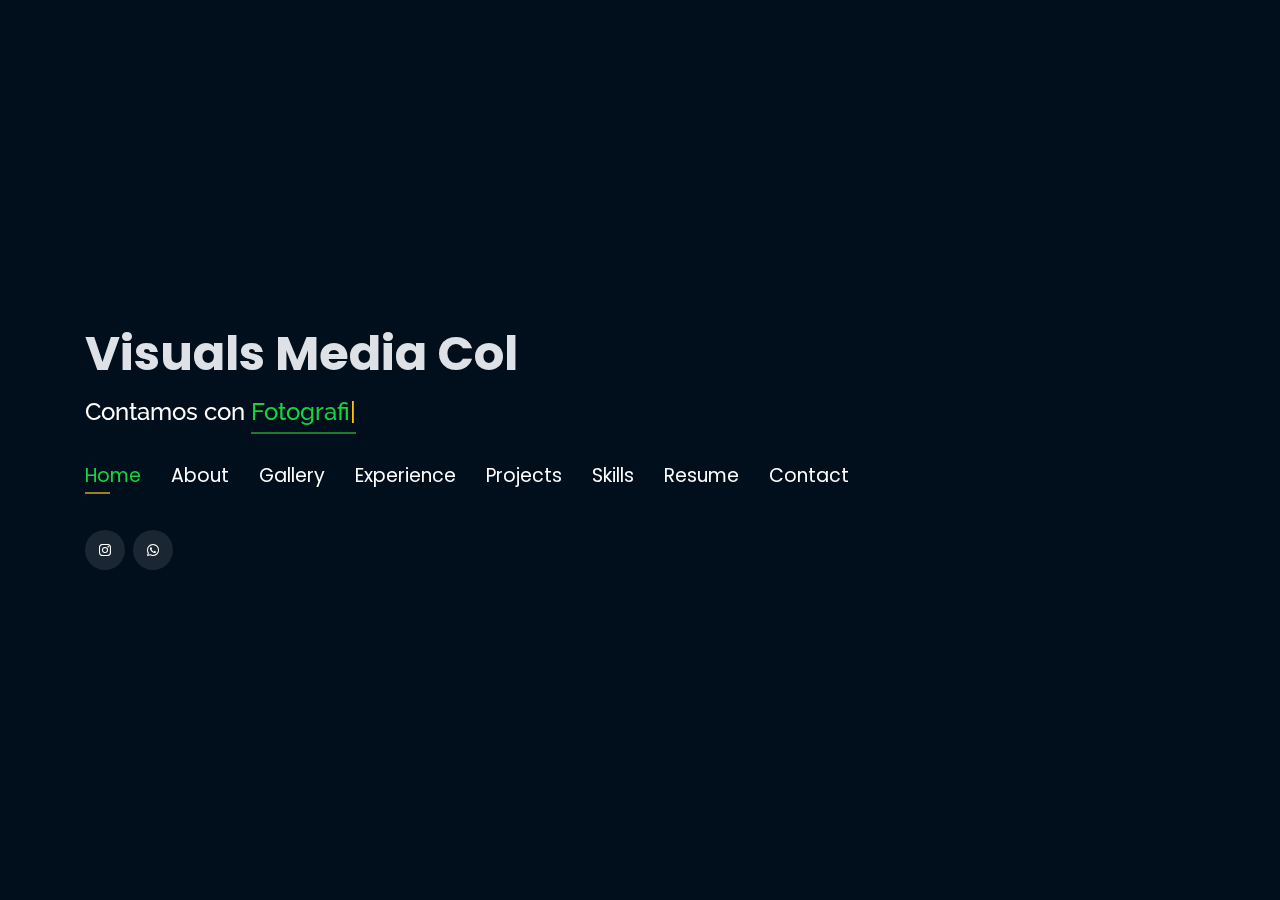
==== index.html @ e2c5f4c5 "commmit inicial" ====
<!DOCTYPE html>
<html lang="en">
  <head>
    <!-- Google Tag Manager -->
    <script>
      (function (w, d, s, l, i) {
        w[l] = w[l] || [];
        w[l].push({ "gtm.start": new Date().getTime(), event: "gtm.js" });
        var f = d.getElementsByTagName(s)[0],
          j = d.createElement(s),
          dl = l != "dataLayer" ? "&l=" + l : "";
        j.async = true;
        j.src = "https://www.googletagmanager.com/gtm.js?id=" + i + dl;
        f.parentNode.insertBefore(j, f);
      })(window, document, "script", "dataLayer", "GTM-5BB8W2X");
    </script>
    <!-- End Google Tag Manager -->
    <link rel="icon" type="image/png" href="/favicon.png" />
    <meta charset="utf-8" />
    <meta content="width=device-width, initial-scale=1.0" name="viewport" />

    <title>Personal Portfolio</title>
    <meta content="" name="descriptison" />
    <meta content="" name="keywords" />

    <!-- Google Fonts -->
    <link
      href="https://fonts.googleapis.com/css?family=Open+Sans:300,300i,400,400i,600,600i,700,700i|Raleway:300,300i,400,400i,500,500i,600,600i,700,700i|Poppins:300,300i,400,400i,500,500i,600,600i,700,700i"
      rel="stylesheet"
    />

    <!-- Vendor CSS Files -->
    <link
      href="assets/vendor/bootstrap/css/bootstrap.min.css"
      rel="stylesheet"
    />
    <link href="assets/vendor/icofont/icofont.min.css" rel="stylesheet" />
    <link href="assets/vendor/remixicon/remixicon.css" rel="stylesheet" />
    <link
      href="assets/vendor/owl.carousel/assets/owl.carousel.min.css"
      rel="stylesheet"
    />
    <link href="assets/vendor/boxicons/css/boxicons.min.css" rel="stylesheet" />
    <link href="assets/vendor/venobox/venobox.css" rel="stylesheet" />

    <!-- Template Main CSS File -->
    <link href="assets/css/style.css" rel="stylesheet" />

    <!-- Global site tag (gtag.js) - Google Analytics -->
    <script
      async
      src="https://www.googletagmanager.com/gtag/js?id=UA-169007209-3"
    ></script>
    <script>
      window.dataLayer = window.dataLayer || [];
      function gtag() {
        dataLayer.push(arguments);
      }
      gtag("js", new Date());

      gtag("config", "UA-169007209-3");
    </script>

    <!-- =======================================================
  * Template Name: Personal - v2.1.0
  * Template URL: https://bootstrapmade.com/personal-free-resume-bootstrap-template/
  * Author: BootstrapMade.com
  * License: https://bootstrapmade.com/license/
  ======================================================== -->
  </head>

  <body>
    <!-- Google Tag Manager (noscript) -->
    <noscript
      ><iframe
        src="https://www.googletagmanager.com/ns.html?id=GTM-5BB8W2X"
        height="0"
        width="0"
        style="display: none; visibility: hidden"
      ></iframe
    ></noscript>
    <!-- End Google Tag Manager (noscript) -->
    <!-- ======= Header ======= -->
    <header id="header" class="header-tops">
      <div class="container">
        <h1><a href="index.html">Visuals Media Col </a></h1>
        <h2 style="color: #fff">
          Contamos con <span class="typing" style="color: #12d640"></span>
        </h2>
        <nav class="nav-menu d-none d-lg-block">
          <ul>
            <li class="active">
              <a href="#header"> <span>Home</span></a>
            </li>
            <li>
              <a href="#about"><span>About</span></a>
            </li>
            <li>
              <a href="#education"> <span>Gallery</span></a>
            </li>
            <li>
              <a href="#experience"> <span>Experience</span></a>
            </li>
            <!--          <li><a href="#projects"> <span>Projects</span></a></li>-->
            <li>
              <a href="#portfolio"> <span>Projects</span></a>
            </li>
            <li>
              <a href="#skills"> <span>Skills</span></a>
            </li>
            <li>
              <a
                href="https://drive.google.com/file/d/1pT-Nk6AxY9ZOWBizuDb4htA3IiUF_fSe/view?usp=sharing"
                target="_blank"
              >
                <span>Resume</span></a
              >
            </li>
            <!-- <li><a href="#links"> <span>Resume & Links</span></a></li> -->
            <li>
              <a href="#contacts"> <span>Contact</span></a>
            </li>
          </ul>
        </nav>
        <!-- .nav-menu -->

        <div class="social-links">
          <a href="https://www.instagram.com/visualsmediaph/" target="_blank" class="instagram">
            <i class="bx bxl-instagram"></i>
          </a>
          <a href="https://wa.me/+17862361628" target="_blank" class="whatsapp">
            <i class="bx bxl-whatsapp"></i>
          </a>
        </div>
      </div>
    </header>
    <!-- End Header -->

    <!-- ======= About Section ======= -->
    <section id="about" class="about">
      <!-- ======= About Me ======= -->
      <div class="about-me container">
        <div class="section-title">
          <h2>About</h2>
        </div>

        <div class="row">
          <div class="col-lg-4" data-aos="fade-right">
            <img src="assets/img/FotoPerfilKevin.jpg" class="img-fluid" alt="" />
          </div>
          <div class="col-lg-8 pt-4 pt-lg-0 content" data-aos="fade-left">
            <p>
              Siento una gran pasión por la fotografía y me especializo en retratos y eventos. Me emociona capturar la belleza del mundo real y contribuir al crecimiento del sector de la fotografía. Como profesional, soy atento y honesto, y valoro la comunicación efectiva y la colaboración. Busco transmitir emociones y contar historias a través de mis imágenes.
            </p>
            <div class="row">
              <div class="col-lg-6">
                <ul>
                  <li>
                    <i class="icofont-rounded-right"></i>
                    <strong>Fecha de nacimiento:</strong> 04 Noviembre 1997
                  </li>
                  <li>
                    <i class="icofont-rounded-right"></i>
                    <strong>Telefono:</strong> +57 3166229191
                  </li>
                </ul>
              </div>
              <div class="col-lg-6">
                <ul>
                  <li>
                    <i class="icofont-rounded-right"></i>
                    <strong>Ciudad:</strong> Virginia, USA
                  </li>
                  <li>
                    <i class="icofont-rounded-right"></i>
                    <strong>Email:</strong> kamado@gmail.com
                  </li>
                </ul>
              </div>
            </div>
          </div>
        </div>
      </div>
      <!-- End About Me -->

      <!-- ======= Interests ======= -->
      <div class="interests container">
        <div class="section-title">
          <h2>Mis Intereses</h2>
        </div>

        <div class="row">
          <div class="col-lg-3 col-md-4">
            <div class="icon-box">
              <i class="ri-global-line" style="color: #ffbb2c"></i>
              <h3>Retratos</h3>
            </div>
          </div>
          <div class="col-lg-3 col-md-4 mt-4 mt-md-0">
            <div class="icon-box">
              <i class="ri-brush-line" style="color: #5578ff"></i>
              <h3>Paisajes</h3>
            </div>
          </div>
          <div class="col-lg-3 col-md-4 mt-4 mt-md-0">
            <div class="icon-box">
              <i class="ri-palette-line" style="color: #e80368"></i>
              <h3>Fotografia de arquitectura</h3>
            </div>
          </div>
          <div class="col-lg-3 col-md-4 mt-4 mt-lg-0">
            <div class="icon-box">
              <i class="ri-robot-line" style="color: #1c7d32"></i>
              <h3>Fotografia de producto</h3>
            </div>
          </div>
          <div class="col-lg-3 col-md-4 mt-4">
            <div class="icon-box">
              <i class="ri-code-s-slash-fill" style="color: #28a745"></i>
              <h3>Fotografia de boda</h3>
            </div>
          </div>
          <div class="col-lg-3 col-md-4 mt-4">
            <div class="icon-box">
              <i class="ri-server-line" style="color: #f1081f"></i>
              <h3>Fotografia artistica</h3>
            </div>
          </div>
          <div class="col-lg-3 col-md-4 mt-4">
            <div class="icon-box">
              <i class="ri-file-list-3-line" style="color: #47aeff"></i>
              <h3>Fotografia documental</h3>
            </div>
          </div>
          <div class="col-lg-3 col-md-4 mt-4">
            <div class="icon-box">
              <i class="ri-database-line" style="color: #ffc107"></i>
              <h3>Fotografia de moda</h3>
            </div>
          </div>
        </div>
      </div>
      <!-- End Interests -->
    </section>
    <!-- End About Section -->

    <!-- ======= Education Section ======= -->
    <!-- ======= Gallery Section ======= -->
<!-- ======= Gallery Section ======= -->
<section id="education" class="services">
  <div class="container">
    <div class="section-title">
      <h2>Galeria Personal</h2>
    </div>

    <div class="row portfolio-container">
      <!-- Image placeholders for gallery -->
      <div class="col-lg-4 col-md-6 portfolio-item filter-app">
        <div class="portfolio-wrap">
          <img src="assets/img/personalPh/p1.jpg" class="img-fluid" alt="Personal Photo 1" />
          <div class="portfolio-info">
            <div class="portfolio-links">
              <a href="assets/img/personalPh/p1.jpg" data-gall="portfolioGallery" class="venobox" title="Personal Photo 1"><i class="bx bx-link"></i></a>
            </div>
          </div>
        </div>
      </div>
      <!-- Repeat the above div for each image, changing the numbers -->
      <div class="col-lg-4 col-md-6 portfolio-item filter-app">
        <div class="portfolio-wrap">
          <img src="assets/img/personalPh/p2.jpg" class="img-fluid" alt="Personal Photo 1" />
          <div class="portfolio-info">
            <div class="portfolio-links">
              <a href="assets/img/personalPh/p2.jpg" data-gall="portfolioGallery" class="venobox" title="Personal Photo 1"><i class="bx bx-link"></i></a>
            </div>
          </div>
        </div>
      </div>
      
      <!-- ... -->
      <div class="col-lg-4 col-md-6 portfolio-item filter-app">
        <div class="portfolio-wrap">
          <img src="assets/img/personalPh/p3.jpg" class="img-fluid" alt="Personal Photo 10" />
          <div class="portfolio-info">
            <div class="portfolio-links">
              <a href="assets/img/personalPh/p3.jpg" data-gall="portfolioGallery" class="venobox" title="Personal Photo 10"><i class="bx bx-link"></i></a>
            </div>
          </div>
        </div>
      </div>
      <!-- ... -->  
      <div class="col-lg-4 col-md-6 portfolio-item filter-app">
        <div class="portfolio-wrap">
          <img src="assets/img/personalPh/p4.jpg" class="img-fluid" alt="Personal Photo 1" />
          <div class="portfolio-info">
            <div class="portfolio-links">
              <a href="assets/img/personalPh/p4.jpg" data-gall="portfolioGallery" class="venobox" title="Personal Photo 1"><i class="bx bx-link"></i></a>
            </div>
          </div>
        </div>
      </div>
      <!-- ... -->
      <div class="col-lg-4 col-md-6 portfolio-item filter-app">
        <div class="portfolio-wrap">
          <img src="assets/img/personalPh/p5.jpg" class="img-fluid" alt="Personal Photo 1" />
          <div class="portfolio-info">
            <div class="portfolio-links">
              <a href="assets/img/personalPh/p5.jpg" data-gall="portfolioGallery" class="venobox" title="Personal Photo 1"><i class="bx bx-link"></i></a>
            </div>
          </div>
        </div>
      </div>
      <!-- ... -->
      <div class="col-lg-4 col-md-6 portfolio-item filter-app">
        <div class="portfolio-wrap">
          <img src="assets/img/personalPh/p6.jpg" class="img-fluid" alt="Personal Photo 1" />
          <div class="portfolio-info">
            <div class="portfolio-links">
              <a href="assets/img/personalPh/p6.jpg" data-gall="portfolioGallery" class="venobox" title="Personal Photo 1"><i class="bx bx-link"></i></a>
            </div>
          </div>
        </div>
      </div>
    </div>
    <div class="section-title">
      <h2>Galeria de Productos</h2>
    </div>
    <div class="row portfolio-container">
      <!-- Image placeholders for gallery -->
      <div class="col-lg-4 col-md-6 portfolio-item filter-app">
        <div class="portfolio-wrap">
          <img src="assets/img/negocioPh/b1.jpg" class="img-fluid" alt="Product Photo 1" />
          <div class="portfolio-info">
            <div class="portfolio-links">
              <a href="assets/img/negocioPh/b1.jpg" data-gall="portfolioGallery" class="venobox" title="Product Photo 1"><i class="bx bx-link"></i></a>
            </div>
          </div>
        </div>
      </div>
      
      <!-- ...additional image entries go here... -->

      <div class="col-lg-4 col-md-6 portfolio-item filter-app">
        <div class="portfolio-wrap">
          <img src="assets/img/negocioPh/b2.jpg" class="img-fluid" alt="Product Photo 6" />
          <div class="portfolio-info">
            <div class="portfolio-links">
              <a href="assets/img/negocioPh/b2.jpg" data-gall="portfolioGallery" class="venobox" title="Product Photo 6"><i class="bx bx-link"></i></a>
            </div>
          </div>
        </div>
      </div>
      <!-- ... -->
      <div class="col-lg-4 col-md-6 portfolio-item filter-app">
        <div class="portfolio-wrap">
          <img src="assets/img/negocioPh/b3.jpg" class="img-fluid" alt="Product Photo 6" />
          <div class="portfolio-info">
            <div class="portfolio-links">
              <a href="assets/img/negocioPh/b3.jpg" data-gall="portfolioGallery" class="venobox" title="Product Photo 6"><i class="bx bx-link"></i></a>
            </div>
          </div>
        </div>
      </div>
      <!-- ... -->
      <div class="col-lg-4 col-md-6 portfolio-item filter-app">
        <div class="portfolio-wrap">
          <img src="assets/img/negocioPh/b4.jpg" class="img-fluid" alt="Product Photo 6" />
          <div class="portfolio-info">
            <div class="portfolio-links">
              <a href="assets/img/negocioPh/b4.jpg" data-gall="portfolioGallery" class="venobox" title="Product Photo 6"><i class="bx bx-link"></i></a>
            </div>
          </div>
        </div>
      </div>
      <!-- ... -->
      <div class="col-lg-4 col-md-6 portfolio-item filter-app">
        <div class="portfolio-wrap">
          <img src="assets/img/negocioPh/b5.jpg" class="img-fluid" alt="Product Photo 6" />
          <div class="portfolio-info">
            <div class="portfolio-links">
              <a href="assets/img/negocioPh/b5.jpg" data-gall="portfolioGallery" class="venobox" title="Product Photo 6"><i class="bx bx-link"></i></a>
            </div>
          </div>
        </div>
      </div>
      <!-- ... -->
      <div class="col-lg-4 col-md-6 portfolio-item filter-app">
        <div class="portfolio-wrap">
          <img src="assets/img/negocioPh/b6.jpg" class="img-fluid" alt="Product Photo 6" />
          <div class="portfolio-info">
            <div class="portfolio-links">
              <a href="assets/img/negocioPh/b6.jpg" data-gall="portfolioGallery" class="venobox" title="Product Photo 6"><i class="bx bx-link"></i></a>
            </div>
          </div>
        </div>
      </div>
    </div>
    <div class="section-title">
      <h2>Galeria de Compromiso </h2>
    </div>
    <div class="row portfolio-container">
      <!-- Image placeholders for gallery -->
      <div class="col-lg-4 col-md-6 portfolio-item filter-app">
        <div class="portfolio-wrap">
          <img src="assets/img/compromisoPh/eg1.jpg" class="img-fluid" alt="Product Photo 1" />
          <div class="portfolio-info">
            <div class="portfolio-links">
              <a href="assets/img/compromisoPh/eg1.jpg" data-gall="portfolioGallery" class="venobox" title="Product Photo 1"><i class="bx bx-link"></i></a>
            </div>
          </div>
        </div>
      </div>
      
      <!-- ...additional image entries go here... -->

      <div class="col-lg-4 col-md-6 portfolio-item filter-app">
        <div class="portfolio-wrap">
          <img src="assets/img/compromisoPh/eg2.jpg" class="img-fluid" alt="Product Photo 6" />
          <div class="portfolio-info">
            <div class="portfolio-links">
              <a href="assets/img/compromisoPh/eg2.jpg" data-gall="portfolioGallery" class="venobox" title="Product Photo 6"><i class="bx bx-link"></i></a>
            </div>
          </div>
        </div>
      </div>
      <!-- ... -->
      <div class="col-lg-4 col-md-6 portfolio-item filter-app">
        <div class="portfolio-wrap">
          <img src="assets/img/compromisoPh/eg3.jpg" class="img-fluid" alt="Product Photo 1" />
          <div class="portfolio-info">
            <div class="portfolio-links">
              <a href="assets/img/compromisoPh/eg3.jpg" data-gall="portfolioGallery" class="venobox" title="Product Photo 1"><i class="bx bx-link"></i></a>
            </div>
          </div>
        </div>
      </div>
      <div class="col-lg-4 col-md-6 portfolio-item filter-app">
        <div class="portfolio-wrap">
          <img src="assets/img/compromisoPh/eg4.jpg" class="img-fluid" alt="Product Photo 1" />
          <div class="portfolio-info">
            <div class="portfolio-links">
              <a href="assets/img/compromisoPh/eg4.jpg" data-gall="portfolioGallery" class="venobox" title="Product Photo 1"><i class="bx bx-link"></i></a>
            </div>
          </div>
        </div>
      </div>
      <!-- ... -->
      <div class="col-lg-4 col-md-6 portfolio-item filter-app">
        <div class="portfolio-wrap">
          <img src="assets/img/compromisoPh/eg5.jpg" class="img-fluid" alt="Product Photo 1" />
          <div class="portfolio-info">
            <div class="portfolio-links">
              <a href="assets/img/compromisoPh/eg5.jpg" data-gall="portfolioGallery" class="venobox" title="Product Photo 1"><i class="bx bx-link"></i></a>
            </div>
          </div>
        </div>
      </div>
      <!-- ... -->
      <div class="col-lg-4 col-md-6 portfolio-item filter-app">
        <div class="portfolio-wrap">
          <img src="assets/img/compromisoPh/eg6.jpg" class="img-fluid" alt="Product Photo 1" />
          <div class="portfolio-info">
            <div class="portfolio-links">
              <a href="assets/img/compromisoPh/eg6.jpg" data-gall="portfolioGallery" class="venobox" title="Product Photo 1"><i class="bx bx-link"></i></a>
            </div>
          </div>
        </div>
      </div>
    </div>
    <div class="section-title">
      <h2>Galeria de Fotografia para Modelaje</h2>
    </div>
    <div class="row portfolio-container">
      <!-- Image placeholders for gallery -->
      <div class="col-lg-4 col-md-6 portfolio-item filter-app">
        <div class="portfolio-wrap">
          <img src="assets/img/modelingPh/mod1.jpg" class="img-fluid" alt="Product Photo 1" />
          <div class="portfolio-info">
            <div class="portfolio-links">
              <a href="assets/img/modelingPh/mod1.jpg" data-gall="portfolioGallery" class="venobox" title="Product Photo 1"><i class="bx bx-link"></i></a>
            </div>
          </div>
        </div>
      </div>
      
      <!-- ...additional image entries go here... -->

      <div class="col-lg-4 col-md-6 portfolio-item filter-app">
        <div class="portfolio-wrap">
          <img src="assets/img/modelingPh/mod2.jpg" class="img-fluid" alt="Product Photo 6" />
          <div class="portfolio-info">
            <div class="portfolio-links">
              <a href="assets/img/modelingPh/mod2.jpg" data-gall="portfolioGallery" class="venobox" title="Product Photo 6"><i class="bx bx-link"></i></a>
            </div>
          </div>
        </div>
      </div>
      <!-- ... -->
      <div class="col-lg-4 col-md-6 portfolio-item filter-app">
        <div class="portfolio-wrap">
          <img src="assets/img/modelingPh/mod3.jpg" class="img-fluid" alt="Product Photo 1" />
          <div class="portfolio-info">
            <div class="portfolio-links">
              <a href="assets/img/modelingPh/mod3.jpg" data-gall="portfolioGallery" class="venobox" title="Product Photo 1"><i class="bx bx-link"></i></a>
            </div>
          </div>
        </div>
      </div>
      <!-- ... -->
      <div class="col-lg-4 col-md-6 portfolio-item filter-app">
        <div class="portfolio-wrap">
          <img src="assets/img/modelingPh/mod4.jpg" class="img-fluid" alt="Product Photo 1" />
          <div class="portfolio-info">
            <div class="portfolio-links">
              <a href="assets/img/modelingPh/mod4.jpg" data-gall="portfolioGallery" class="venobox" title="Product Photo 1"><i class="bx bx-link"></i></a>
            </div>
          </div>
        </div>
      </div>
      <!-- ... -->
      <div class="col-lg-4 col-md-6 portfolio-item filter-app">
        <div class="portfolio-wrap">
          <img src="assets/img/modelingPh/mod5.jpg" class="img-fluid" alt="Product Photo 1" />
          <div class="portfolio-info">
            <div class="portfolio-links">
              <a href="assets/img/modelingPh/mod5.jpg" data-gall="portfolioGallery" class="venobox" title="Product Photo 1"><i class="bx bx-link"></i></a>
            </div>
          </div>
        </div>
      </div>
      <!-- ... -->
      <div class="col-lg-4 col-md-6 portfolio-item filter-app">
        <div class="portfolio-wrap">
          <img src="assets/img/modelingPh/mod6.jpg" class="img-fluid" alt="Product Photo 1" />
          <div class="portfolio-info">
            <div class="portfolio-links">
              <a href="assets/img/modelingPh/mod6.jpg" data-gall="portfolioGallery" class="venobox" title="Product Photo 1"><i class="bx bx-link"></i></a>
            </div>
          </div>
        </div>
      </div>
    </div>
    <div class="section-title">
      <h2>Galeria de Boda</h2>
    </div>
    <div class="row portfolio-container">
      <!-- Image placeholders for gallery -->
      <div class="col-lg-4 col-md-6 portfolio-item filter-app">
        <div class="portfolio-wrap">
          <img src="assets/img/weddingPh/w1.jpg" class="img-fluid" alt="Product Photo 1" />
          <div class="portfolio-info">
            <div class="portfolio-links">
              <a href="assets/img/weddingPh/w1.jpg" data-gall="portfolioGallery" class="venobox" title="Product Photo 1"><i class="bx bx-link"></i></a>
            </div>
          </div>
        </div>
      </div>
      
      <!-- ...additional image entries go here... -->

      <div class="col-lg-4 col-md-6 portfolio-item filter-app">
        <div class="portfolio-wrap">
          <img src="assets/img/weddingPh/w2.jpg" class="img-fluid" alt="Product Photo 6" />
          <div class="portfolio-info">
            <div class="portfolio-links">
              <a href="assets/img/weddingPh/w2.jpg" data-gall="portfolioGallery" class="venobox" title="Product Photo 6"><i class="bx bx-link"></i></a>
            </div>
          </div>
        </div>
      </div>
      <!-- ... -->
      <div class="col-lg-4 col-md-6 portfolio-item filter-app">
        <div class="portfolio-wrap">
          <img src="assets/img/weddingPh/w3.jpg" class="img-fluid" alt="Product Photo 6" />
          <div class="portfolio-info">
            <div class="portfolio-links">
              <a href="assets/img/weddingPh/w3.jpg" data-gall="portfolioGallery" class="venobox" title="Product Photo 6"><i class="bx bx-link"></i></a>
            </div>
          </div>
        </div>
      </div>
      <!-- ... -->
      <div class="col-lg-4 col-md-6 portfolio-item filter-app">
        <div class="portfolio-wrap">
          <img src="assets/img/weddingPh/w4.jpg" class="img-fluid" alt="Product Photo 6" />
          <div class="portfolio-info">
            <div class="portfolio-links">
              <a href="assets/img/weddingPh/w4.jpg" data-gall="portfolioGallery" class="venobox" title="Product Photo 6"><i class="bx bx-link"></i></a>
            </div>
          </div>
        </div>
      </div>
      <!-- ... -->
      <div class="col-lg-4 col-md-6 portfolio-item filter-app">
        <div class="portfolio-wrap">
          <img src="assets/img/weddingPh/w5.jpg" class="img-fluid" alt="Product Photo 6" />
          <div class="portfolio-info">
            <div class="portfolio-links">
              <a href="assets/img/weddingPh/w5.jpg" data-gall="portfolioGallery" class="venobox" title="Product Photo 6"><i class="bx bx-link"></i></a>
            </div>
          </div>
        </div>
      </div>
      <!-- ... -->
      <div class="col-lg-4 col-md-6 portfolio-item filter-app">
        <div class="portfolio-wrap">
          <img src="assets/img/weddingPh/w6.jpg" class="img-fluid" alt="Product Photo 6" />
          <div class="portfolio-info">
            <div class="portfolio-links">
              <a href="assets/img/weddingPh/w6.jpg" data-gall="portfolioGallery" class="venobox" title="Product Photo 6"><i class="bx bx-link"></i></a>
            </div>
          </div>
        </div>
      </div>
    </div>
    <div class="section-title">
      <h2>Galeria de Eventos</h2>
    </div>
    <div class="row portfolio-container">
      <!-- Image placeholders for gallery -->
      <div class="col-lg-4 col-md-6 portfolio-item filter-app">
        <div class="portfolio-wrap">
          <img src="assets/img/eventsPh/e1.jpg" class="img-fluid" alt="Product Photo 1" />
          <div class="portfolio-info">
            <div class="portfolio-links">
              <a href="assets/img/eventsPh/e1.jpg" data-gall="portfolioGallery" class="venobox" title="Product Photo 1"><i class="bx bx-link"></i></a>
            </div>
          </div>
        </div>
      </div>
      
      <!-- ...additional image entries go here... -->

      <div class="col-lg-4 col-md-6 portfolio-item filter-app">
        <div class="portfolio-wrap">
          <img src="assets/img/eventsPh/e2.jpg" class="img-fluid" alt="Product Photo 6" />
          <div class="portfolio-info">
            <div class="portfolio-links">
              <a href="assets/img/eventsPh/e2.jpg" data-gall="portfolioGallery" class="venobox" title="Product Photo 6"><i class="bx bx-link"></i></a>
            </div>
          </div>
        </div>
      </div>
      <!-- ... -->
      <div class="col-lg-4 col-md-6 portfolio-item filter-app">
        <div class="portfolio-wrap">
          <img src="assets/img/eventsPh/e3.jpg" class="img-fluid" alt="Product Photo 6" />
          <div class="portfolio-info">
            <div class="portfolio-links">
              <a href="assets/img/eventsPh/e3.jpg" data-gall="portfolioGallery" class="venobox" title="Product Photo 6"><i class="bx bx-link"></i></a>
            </div>
          </div>
        </div>
      </div>
      <!-- ... -->
      <div class="col-lg-4 col-md-6 portfolio-item filter-app">
        <div class="portfolio-wrap">
          <img src="assets/img/eventsPh/e4.jpg" class="img-fluid" alt="Product Photo 6" />
          <div class="portfolio-info">
            <div class="portfolio-links">
              <a href="assets/img/eventsPh/e4.jpg" data-gall="portfolioGallery" class="venobox" title="Product Photo 6"><i class="bx bx-link"></i></a>
            </div>
          </div>
        </div>
      </div>
      <!-- ... -->
      <div class="col-lg-4 col-md-6 portfolio-item filter-app">
        <div class="portfolio-wrap">
          <img src="assets/img/eventsPh/e5.jpg" class="img-fluid" alt="Product Photo 6" />
          <div class="portfolio-info">
            <div class="portfolio-links">
              <a href="assets/img/eventsPh/e5.jpg" data-gall="portfolioGallery" class="venobox" title="Product Photo 6"><i class="bx bx-link"></i></a>
            </div>
          </div>
        </div> 
      </div>
      <!-- ... -->
      <div class="col-lg-4 col-md-6 portfolio-item filter-app">
        <div class="portfolio-wrap">
          <img src="assets/img/eventsPh/e6.jpg" class="img-fluid" alt="Product Photo 6" />
          <div class="portfolio-info">
            <div class="portfolio-links">
              <a href="assets/img/eventsPh/e6.jpg" data-gall="portfolioGallery" class="venobox" title="Product Photo 6"><i class="bx bx-link"></i></a>
            </div>
          </div>
        </div>
      </div>
    </div>
  </div>
</section>



<!-- End Gallery Section -->

<!-- End Gallery Section -->

    <!-- End Education Section -->

    <!-- Start Experience Section -->

    <section id="experience" class="services">
      <div class="container">
        <div class="section-title">
          <h2>Experience</h2>
        </div>
        <div class="row">
          <div class="col-lg-12" data-aos="fade-up">
            <div
              class="col-md-12 mt-4 mt-md-0 icon-box"
              data-aos="fade-up"
              data-aos-delay="100"
            >
              <h4 style="text-align: left">
                <a href="https://www.asu.edu/" style="color: #12d640"
                  >Arizona State University</a
                ><br />
              </h4>
              <h5 style="text-align: left">January 2021 - Present</h5>
              <p style="text-align: left; color: #fff">
                <em>Software Engineer </em>
              </p>
              <ul style="text-align: left">
                <li>
                  Managed large‑scale deployment of JupyterHub with Nbgrader and
                  webwork software, facilitating approx 5500 students.
                </li>
                <li>
                  Configured, troubleshot, and administered server‑side web
                  applications for the statistics department.
                </li>
                <li>
                  Handled Linux server administration and Apache configuration;
                  automated tasks like user account creation, managing student
                  database, and system maintenance using Shell and automation
                  scripts, reducing manual work by 200%.
                </li>
              </ul>
            </div>
            <div
              class="col-md-12 mt-4 mt-md-0 icon-box"
              data-aos="fade-up"
              data-aos-delay="100"
            >
              <h4 style="text-align: left">
                <a href="https://www.augmenify.com/" style="color: #12d640"
                  >Augmenify Infotech Pvt. Ltd.</a
                ><br />
              </h4>
              <h5 style="text-align: left">August 2020 - November 2020</h5>
              <p style="text-align: left; color: #fff">
                <em>Backend Developer</em>
              </p>
              <ul style="text-align: left">
                <li>
                  Documented and coded server‑less web application for the hotel
                  industry and designed REST API using Flask‑based JWT
                  authentication.
                </li>
                <li>
                  Redeveloped an existing system to support customer account
                  management, scheduling, and time tracking; enabled dynamic API
                  calls with the help of Amazon API Gateway, AWS Lambda, and
                  DynamoDB.
                </li>
              </ul>
            </div>
            <div
              class="col-md-12 mt-4 mt-md-0 icon-box"
              data-aos="fade-up"
              data-aos-delay="100"
            >
              <h4 style="text-align: left">
                <a
                  href="https://www.epitomesolutions.in/"
                  style="color: #12d640"
                  >Epitome Corporation Pvt. Ltd.</a
                ><br />
              </h4>
              <h5 style="text-align: left">July 2019 - Dec 2019</h5>
              <p style="text-align: left; color: #fff">
                <em>Software Developer</em>
              </p>
              <ul style="text-align: left">
                <li>
                  Tested, designed, and developed backend APIs of WebRTC enabled
                  multi‑party video conferencing web application and delivered
                  the project 15 days ahead of schedule by efficiently designing
                  the flow of the project.
                </li>
              </ul>
            </div>
            <div
              class="col-md-12 mt-4 mt-md-0 icon-box"
              data-aos="fade-up"
              data-aos-delay="100"
            >
              <h4 style="text-align: left">
                <a
                  href="https://www.meditab.com/"
                  target="_blank"
                  style="color: #12d640"
                  >Meditab Software Pvt. Ltd.</a
                ><br />
              </h4>
              <h5 style="text-align: left">May 2018 - June 2018</h5>
              <p style="text-align: left; color: #fff">
                <em>Programmer Analyst</em>
              </p>
              <ul style="text-align: left">
                <li>
                  Optimized image processing algorithm of pill detection by
                  creating customized MASKRCNN algorithm, increasing accuracy by
                  15%; trained classification algorithm with the help of triplet
                  loss to learn the image embedding of pill, reducing the hassle
                  of collecting data of new pills.
                </li>
                <li>
                  Devised a pipeline of the project to incorporate it into the
                  product of the company. Implemented Restful APIs in Django
                  that enabled our quality Analyst team to increase reporting
                  speed by 46%.
                </li>
                <li>
                  Built a web app to onboard data from the company’s product
                  using Flask, Postgres, and AWS S3, enabling interactive charts
                  in real-time.
                </li>
                <li>
                  Mentored 2 interns to optimize the pill detection algorithm
                  and to include the multiprocessing pipeline, increasing
                  overall speed by 75%.
                </li>
              </ul>
            </div>
            <div
              class="col-md-12 mt-4 mt-md-0 icon-box"
              data-aos="fade-up"
              data-aos-delay="100"
            >
              <h4 style="text-align: left">
                <a
                  href="https://www.sac.gov.in/Vyom/index.jsp"
                  target="_blank"
                  style="color: #12d640"
                  >Space Application Centre, ISRO</a
                ><br />
              </h4>
              <h5 style="text-align: left">Jan 2018 - May 2018</h5>
              <p style="text-align: left; color: #fff">
                <em>Research Intern</em>
              </p>
              <ul style="text-align: left">
                <li>
                  Implemented noise reduction algorithm on the satellite image
                  and prepared architecture for detecting objects in
                  high‑resolution satellite images, achieving 80% accuracy.
                </li>
                <li>
                  Increased accessibility of satellite image data by redesigning
                  database and application for showcasing graphical data.
                </li>
              </ul>
            </div>
          </div>
        </div>
      </div>
    </section>

    <!-- End Experience Section -->

    <!-- Start Project Section -->
    <section id="portfolio" class="portfolio">
      <div class="container">
        <div class="section-title">
          <h2>Projects</h2>
        </div>

        <div class="row">
          <div class="col-lg-12 d-flex justify-content-center">
            <ul id="portfolio-flters">
              <li data-filter="*" class="filter-active">All</li>
              <li data-filter=".filter-app">Web-App</li>
              <li data-filter=".filter-project">Project</li>
            </ul>
          </div>
        </div>

        <div class="row portfolio-container">
          <div class="col-lg-4 col-md-6 portfolio-item filter-app">
            <center><h4>Twitter Analysis</h4></center>
            <div class="portfolio-wrap">
              <img
                src="assets/img/project/twitteranalysis.jpg"
                class="img-fluid"
                alt=""
              />
              <div class="portfolio-info">
                <div class="portfolio-links">
                  <a
                    href="projects/twitteranalysis.html"
                    data-gall="portfolioDetailsGallery"
                    data-vbtype="iframe"
                    class="venobox"
                    title="Project Details"
                    ><i class="bx bx-info-circle"></i
                  ></a>
                </div>
              </div>
            </div>
          </div>

          <div class="col-lg-4 col-md-6 portfolio-item filter-app">
            <center><h4>Image recognition as Service</h4></center>
            <div class="portfolio-wrap">
              <img
                src="assets/img/project/iras.jpeg"
                class="img-fluid"
                alt=""
              />
              <div class="portfolio-info">
                <div class="portfolio-links">
                  <a
                    href="projects/iras.html"
                    data-gall="portfolioDetailsGallery"
                    data-vbtype="iframe"
                    class="venobox"
                    title="Project Details"
                    ><i class="bx bx-info-circle"></i
                  ></a>
                </div>
              </div>
            </div>
          </div>

          <div class="col-lg-4 col-md-6 portfolio-item filter-app">
            <center><h4>Music Streaming Website</h4></center>
            <div class="portfolio-wrap">
              <img
                src="assets/img/project/musicplayer.jpg"
                class="img-fluid"
                alt=""
              />
              <div class="portfolio-info">
                <div class="portfolio-links">
                  <a
                    href="projects/musicplayer.html"
                    data-gall="portfolioDetailsGallery"
                    data-vbtype="iframe"
                    class="venobox"
                    title="Project Details"
                    ><i class="bx bx-info-circle"></i
                  ></a>
                </div>
              </div>
            </div>
          </div>

          <div class="col-lg-4 col-md-6 portfolio-item filter-app">
            <center><h4>Movie Recommender</h4></center>
            <div class="portfolio-wrap">
              <img
                src="assets/img/project/recommender.jpg"
                class="img-fluid"
                alt=""
              />
              <div class="portfolio-info">
                <div class="portfolio-links">
                  <a
                    href="projects/recommender.html"
                    data-gall="portfolioDetailsGallery"
                    data-vbtype="iframe"
                    class="venobox"
                    title="Project Details"
                    ><i class="bx bx-info-circle"></i
                  ></a>
                </div>
              </div>
            </div>
          </div>

          <!-- <div class="col-lg-4 col-md-6 portfolio-item filter-app">
          <center><h4>To-Do App</h4></center>
          <div class="portfolio-wrap">
            <img src="assets/img/project/todo.jpg" class="img-fluid" alt="">
            <div class="portfolio-info">
              <div class="portfolio-links">
                <a href="projects/todo.html" data-gall="portfolioDetailsGallery" data-vbtype="iframe" class="venobox" title="Project Details"><i class="bx bx-info-circle"></i></a>
              </div>
            </div>
          </div>
        </div> -->

          <div class="col-lg-4 col-md-6 portfolio-item filter-project">
            <!-- <br> -->
            <center><h4>Resume Section Classifier</h4></center>
            <div class="portfolio-wrap">
              <img
                src="assets/img/project/resume.jpg"
                class="img-fluid"
                alt=""
              />
              <div class="portfolio-info">
                <h4>Resume Section Classifier</h4>
                <div class="portfolio-links">
                  <a
                    href="projects/resume.html"
                    data-gall="portfolioDetailsGallery"
                    data-vbtype="iframe"
                    class="venobox"
                    title="Project Details"
                    ><i class="bx bx-info-circle"></i
                  ></a>
                </div>
              </div>
            </div>
          </div>

          <!-- <div class="col-lg-4 col-md-6 portfolio-item filter-app">
          <br>
          <center><h4>Tech Blog</h4></center>
          <div class="portfolio-wrap">
            <img src="assets/img/project/blog.jpg" class="img-fluid" alt="">
            <div class="portfolio-info">
              <div class="portfolio-links">
                <a href="projects/blog.html" data-gall="portfolioDetailsGallery" data-vbtype="iframe" class="venobox" title="Project Details"><i class="bx bx-info-circle"></i></a>
              </div>
            </div>
          </div>
        </div> -->

          <div class="col-lg-4 col-md-6 portfolio-item filter-project">
            <center><h4>Video Description Generator</h4></center>
            <div class="portfolio-wrap">
              <img src="assets/img/project/vdg.jpg" class="img-fluid" alt="" />
              <div class="portfolio-info">
                <div class="portfolio-links">
                  <a
                    href="projects/vdg.html"
                    data-gall="portfolioDetailsGallery"
                    data-vbtype="iframe"
                    class="venobox"
                    title="Project Details"
                    ><i class="bx bx-info-circle"></i
                  ></a>
                </div>
              </div>
            </div>
          </div>

          <div class="col-lg-4 col-md-6 portfolio-item filter-app">
            <center><h4>ML-DL Web-App</h4></center>
            <div class="portfolio-wrap">
              <img src="assets/img/project/ml.jpg" class="img-fluid" alt="" />
              <div class="portfolio-info">
                <div class="portfolio-links">
                  <a
                    href="projects/ml.html"
                    data-gall="portfolioDetailsGallery"
                    data-vbtype="iframe"
                    class="venobox"
                    title="Project Details"
                    ><i class="bx bx-info-circle"></i
                  ></a>
                </div>
              </div>
            </div>
          </div>

          <div class="col-lg-4 col-md-6 portfolio-item filter-project">
            <!-- <br> -->
            <center><h4>Image Generator</h4></center>
            <div class="portfolio-wrap">
              <img src="assets/img/project/gan.jpg" class="img-fluid" alt="" />
              <div class="portfolio-info">
                <div class="portfolio-links">
                  <a
                    href="projects/gan.html"
                    data-gall="portfolioDetailsGallery"
                    data-vbtype="iframe"
                    class="venobox"
                    title="Project Details"
                    ><i class="bx bx-info-circle"></i
                  ></a>
                </div>
              </div>
            </div>
          </div>
        </div>
      </div>
    </section>

    <!-- End Project Section -->

    <!-- Start Skills Section -->

    <section id="skills" class="services">
      <div class="container">
        <div class="section-title">
          <h2>Skills</h2>
        </div>
        <div class="row">
          <div class="col-lg-12" data-aos="fade-up">
            <div
              class="col-md-12 mt-4 mt-md-0 icon-box"
              data-aos="fade-up"
              data-aos-delay="100"
              style="background: #fff"
            >
              <h4 style="text-align: left; color: #09203a">
                Languages and Databases
              </h4>
              <p style="text-align: left">
                <img
                  src="https://www.vectorlogo.zone/logos/python/python-horizontal.svg"
                  alt="vectorlogo.zone"
                  height="50"
                  width="150"
                />
                <img
                  src="https://www.vectorlogo.zone/logos/java/java-horizontal.svg"
                  alt="vectorlogo.zone"
                  height="50"
                  width="120"
                />
                <img
                  src="https://www.vectorlogo.zone/logos/w3_html5/w3_html5-ar21.svg"
                  alt="vectorlogo.zone"
                />
                <img
                  src="https://upload.wikimedia.org/wikipedia/commons/d/d5/CSS3_logo_and_wordmark.svg"
                  alt="upload.wikimedia.org"
                  height="60"
                  width="90"
                />
                <img
                  src="https://www.vectorlogo.zone/logos/mysql/mysql-horizontal.svg"
                  alt="vectorlogo.zone"
                  height="70"
                  width="130"
                />
                <img
                  src="https://www.vectorlogo.zone/logos/postgresql/postgresql-horizontal.svg"
                  alt="vectorlogo.zone"
                  height="50"
                  width="190"
                />
              </p>
            </div>
            <div
              class="col-md-12 mt-4 mt-md-0 icon-box"
              data-aos="lefade-up"
              data-aos-delay="100"
              style="background: #fff"
            >
              <h4 style="text-align: left; color: #09203a">Frameworks</h4>
              <p style="text-align: left">
                <img
                  src="https://www.vectorlogo.zone/logos/pocoo_flask/pocoo_flask-ar21.svg"
                  alt="vectorlogo.zone"
                />
                <img
                  src="https://www.vectorlogo.zone/logos/djangoproject/djangoproject-ar21.svg"
                  alt="vectorlogo.zone"
                />
                <img
                  src="https://www.vectorlogo.zone/logos/nodejs/nodejs-horizontal.svg"
                  alt="vectorlogo.zone"
                />
                <img
                  src="https://www.vectorlogo.zone/logos/getbootstrap/getbootstrap-ar21.svg"
                  alt="vectorlogo.zone"
                />
                <img
                  src="https://www.vectorlogo.zone/logos/tensorflow/tensorflow-ar21.svg"
                  alt="vectorlogo.zone"
                />
                <img
                  src="https://www.vectorlogo.zone/logos/pytorch/pytorch-ar21.svg"
                  alt="vectorlogo.zone"
                />
                <img
                  src="https://www.vectorlogo.zone/logos/opencv/opencv-ar21.svg"
                  alt="vectorlogo.zone"
                />
                <img
                  src="https://upload.wikimedia.org/wikipedia/commons/0/05/Scikit_learn_logo_small.svg"
                  alt="upload.wikimedia.org"
                  width="90"
                  height="70"
                />
              </p>
            </div>
            <div
              class="col-md-12 mt-4 mt-md-0 icon-box"
              data-aos="lefade-up"
              data-aos-delay="100"
              style="background: #fff"
            >
              <h4 style="text-align: left; color: #09203a">Tools</h4>
              <p style="text-align: left">
                <img
                  src="https://www.vectorlogo.zone/logos/git-scm/git-scm-ar21.svg"
                  alt="vectorlogo.zone"
                />
                <img
                  src="https://www.vectorlogo.zone/logos/amazon_aws/amazon_aws-ar21.svg"
                  alt="vectorlogo.zone"
                />
                <img
                  src="https://www.vectorlogo.zone/logos/google_cloud/google_cloud-ar21.svg"
                  alt="vectorlogo.zone"
                />
                <img
                  src="https://www.vectorlogo.zone/logos/heroku/heroku-ar21.svg"
                  alt="vectorlogo.zone"
                />
                <img
                  src="https://www.vectorlogo.zone/logos/jupyter/jupyter-ar21.svg"
                  alt="vectorlogo.zone"
                />
              </p>
            </div>
          </div>
        </div>
      </div>
    </section>

    <!-- End Skills Section -->

    <!-- Start Links section -->
    <section id="links" class="services">
      <div class="container">
        <div class="section-title">
          <h2>Resume & Links</h2>
        </div>
        <div class="row">
          <div
            class="col-md-3 mt-4 mt-md-0 icon-box"
            data-aos="fade-up"
            data-aos-delay="100"
          >
            <a
              href="https://drive.google.com/file/d/1iHBNV2UkH5LkhAP-1hYRZ2Ez_BQ6g4S7/view?usp=sharing"
              target="_blank"
              ><div class="icon"><i class="icofont-page"></i></div
            ></a>
            <h4 class="title">
              <a
                href="https://drive.google.com/file/d/1iHBNV2UkH5LkhAP-1hYRZ2Ez_BQ6g4S7/view?usp=sharing"
                target="_blank"
                >Resume</a
              >
            </h4>
            <p class="description" style="color: #fff">
              The link contains downloadable resume
            </p>
          </div>
          <div class="col-md-3 mt-4 mt-md-0 icon-box" data-aos="fade-up">
            <a
              href="https://github.com/rajaprerak/LeetCode_Problems"
              target="_blank"
              ><div class="icon"><i class="icofont-link"></i></div
            ></a>
            <h4 class="title">
              <a
                href="https://github.com/rajaprerak/LeetCode_Problems"
                target="_blank"
                >LeetCode Repository</a
              >
            </h4>
            <p class="description" style="color: #fff">
              The github repository contains leetcode problems solution in
              python.
            </p>
          </div>
          <!-- <div class="col-md-3 mt-4 mt-md-0 icon-box" data-aos="fade-up" data-aos-delay="100">
          <a href="https://techingenious.herokuapp.com/" target="_blank"><div class="icon"><i class="icofont-page"></i></div></a>
          <h4 class="title"><a href="https://techingenious.herokuapp.com/" target="_blank">Blog</a></h4>
          <p class="description" style="color:#fff;">Blog containing articles on AI, coding, development</p>
        </div> -->
        </div>
      </div>
    </section>
    <!--End Links Section -->

    <!-- Start Contact Section -->

    <section id="contacts" class="contact">
      <div class="container">
        <div class="section-title">
          <h2>Contact</h2>
        </div>

        <div class="row mt-2">
          <div class="col-md-6 d-flex align-items-stretch">
            <div class="info-box">
              <i class="bx bx-map"></i>
              <h3>My Address</h3>
              <p>1275 E University Dr</p>
              <p>Unit 212</p>
              <p>Virginia, VG 85281</p>
            </div>
          </div>

          <div class="col-md-6 mt-4 mt-md-0 d-flex align-items-stretch">
            <div class="info-box">
              <i class="bx bx-share-alt"></i>
              <h3>Social Profiles</h3>
              <div class="social-links">
                <a
                  href="https://www.linkedin.com/in/rajaprerak"
                  target="_blank"
                  class="linkedin"
                  ><i class="bx bxl-linkedin"></i
                ></a>
                <a
                  href="https://www.github.com/rajaprerak"
                  target="_blank"
                  class="github"
                  ><i class="bx bxl-github"></i
                ></a>
                <a
                  href="mailto:Kevinamadoc@gmail.com"
                  target="_blank"
                  class="google"
                  ><i class="bx bxl-google"></i
                ></a>
              </div>
            </div>
          </div>

          <div class="col-md-6 mt-4 d-flex align-items-stretch">
            <div class="info-box">
              <i class="bx bx-envelope"></i>
              <h3>Email</h3>
              <p>Kevinamadoc@gmail.com</p>
            </div>
          </div>
          <div class="col-md-6 mt-4 d-flex align-items-stretch">
            <div class="info-box">
              <i class="bx bx-phone-call"></i>
              <h3>Contact</h3>
              <p>+1 786 236 1628</p>
            </div>
          </div>
        </div>
        <!-- <div id="sfczmlqxr5caww28rswrt8849ghbekgnh3j" ></div><script type="text/javascript" src="https://counter1.stat.ovh/private/counter.js?c=zmlqxr5caww28rswrt8849ghbekgnh3j&down=async" async></script><noscript><a href="https://www.freecounterstat.com" title="free web counter"><img src="https://counter1.stat.ovh/private/freecounterstat.php?c=zmlqxr5caww28rswrt8849ghbekgnh3j" border="0" title="free web counter" alt="free web counter" style="visibility: none;"></a></noscript> -->
      </div>
    </section>

    <!-- End Contact Section -->

    <!-- Vendor JS Files -->
    <script src="assets/vendor/jquery/jquery.min.js"></script>
    <script src="assets/vendor/bootstrap/js/bootstrap.bundle.min.js"></script>
    <script src="assets/vendor/jquery.easing/jquery.easing.min.js"></script>
    <script src="assets/vendor/php-email-form/validate.js"></script>
    <script src="assets/vendor/waypoints/jquery.waypoints.min.js"></script>
    <script src="assets/vendor/counterup/counterup.min.js"></script>
    <script src="assets/vendor/owl.carousel/owl.carousel.min.js"></script>
    <script src="assets/vendor/isotope-layout/isotope.pkgd.min.js"></script>
    <script src="assets/vendor/venobox/venobox.min.js"></script>
    <script src="assets/vendor/typed.js/typed.min.js"></script>
    <script type="text/javascript">
      var typed = new Typed(".typing", {
        strings: [
          "Fotografia Profesional",
          "Maquillaje Artistico",
          "Contacta con nosotros!",
        ],
        loop: true,
        typeSpeed: 65,
        backSpeed: 65,
      });
    </script>

    <!-- Template Main JS File -->
    <script src="assets/js/main.js"></script>
  </body>
</html>
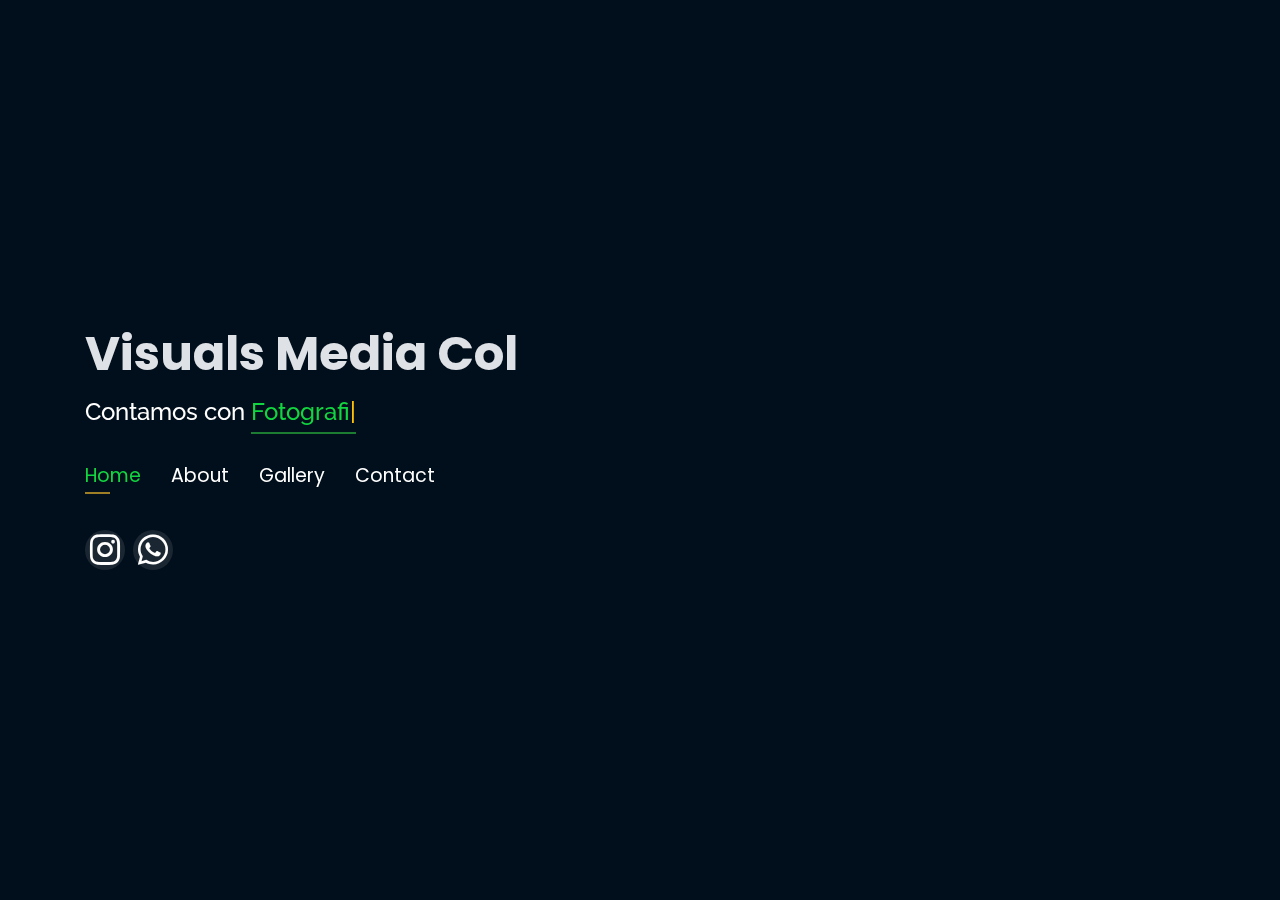
==== commit b6e752b4: "deleting things" ====
--- a/index.html
+++ b/index.html
@@ -98,24 +98,8 @@
             <li>
               <a href="#education"> <span>Gallery</span></a>
             </li>
-            <li>
-              <a href="#experience"> <span>Experience</span></a>
-            </li>
             <!--          <li><a href="#projects"> <span>Projects</span></a></li>-->
-            <li>
-              <a href="#portfolio"> <span>Projects</span></a>
-            </li>
-            <li>
-              <a href="#skills"> <span>Skills</span></a>
-            </li>
-            <li>
-              <a
-                href="https://drive.google.com/file/d/1pT-Nk6AxY9ZOWBizuDb4htA3IiUF_fSe/view?usp=sharing"
-                target="_blank"
-              >
-                <span>Resume</span></a
-              >
-            </li>
+        
             <!-- <li><a href="#links"> <span>Resume & Links</span></a></li> -->
             <li>
               <a href="#contacts"> <span>Contact</span></a>
@@ -157,11 +141,11 @@
                 <ul>
                   <li>
                     <i class="icofont-rounded-right"></i>
-                    <strong>Fecha de nacimiento:</strong> 04 Noviembre 1997
+                    <strong>Fecha de nacimiento:</strong> 14 Febrero 2001
                   </li>
                   <li>
                     <i class="icofont-rounded-right"></i>
-                    <strong>Telefono:</strong> +57 3166229191
+                    <strong>Telefono:</strong>+1 786 236 1628
                   </li>
                 </ul>
               </div>
@@ -173,7 +157,7 @@
                   </li>
                   <li>
                     <i class="icofont-rounded-right"></i>
-                    <strong>Email:</strong> kamado@gmail.com
+                    <strong>Email:</strong> Kevinamadoc@gmail.com
                   </li>
                 </ul>
               </div>
@@ -697,592 +681,7 @@
 
     <!-- End Education Section -->
 
-    <!-- Start Experience Section -->
-
-    <section id="experience" class="services">
-      <div class="container">
-        <div class="section-title">
-          <h2>Experience</h2>
-        </div>
-        <div class="row">
-          <div class="col-lg-12" data-aos="fade-up">
-            <div
-              class="col-md-12 mt-4 mt-md-0 icon-box"
-              data-aos="fade-up"
-              data-aos-delay="100"
-            >
-              <h4 style="text-align: left">
-                <a href="https://www.asu.edu/" style="color: #12d640"
-                  >Arizona State University</a
-                ><br />
-              </h4>
-              <h5 style="text-align: left">January 2021 - Present</h5>
-              <p style="text-align: left; color: #fff">
-                <em>Software Engineer </em>
-              </p>
-              <ul style="text-align: left">
-                <li>
-                  Managed large‑scale deployment of JupyterHub with Nbgrader and
-                  webwork software, facilitating approx 5500 students.
-                </li>
-                <li>
-                  Configured, troubleshot, and administered server‑side web
-                  applications for the statistics department.
-                </li>
-                <li>
-                  Handled Linux server administration and Apache configuration;
-                  automated tasks like user account creation, managing student
-                  database, and system maintenance using Shell and automation
-                  scripts, reducing manual work by 200%.
-                </li>
-              </ul>
-            </div>
-            <div
-              class="col-md-12 mt-4 mt-md-0 icon-box"
-              data-aos="fade-up"
-              data-aos-delay="100"
-            >
-              <h4 style="text-align: left">
-                <a href="https://www.augmenify.com/" style="color: #12d640"
-                  >Augmenify Infotech Pvt. Ltd.</a
-                ><br />
-              </h4>
-              <h5 style="text-align: left">August 2020 - November 2020</h5>
-              <p style="text-align: left; color: #fff">
-                <em>Backend Developer</em>
-              </p>
-              <ul style="text-align: left">
-                <li>
-                  Documented and coded server‑less web application for the hotel
-                  industry and designed REST API using Flask‑based JWT
-                  authentication.
-                </li>
-                <li>
-                  Redeveloped an existing system to support customer account
-                  management, scheduling, and time tracking; enabled dynamic API
-                  calls with the help of Amazon API Gateway, AWS Lambda, and
-                  DynamoDB.
-                </li>
-              </ul>
-            </div>
-            <div
-              class="col-md-12 mt-4 mt-md-0 icon-box"
-              data-aos="fade-up"
-              data-aos-delay="100"
-            >
-              <h4 style="text-align: left">
-                <a
-                  href="https://www.epitomesolutions.in/"
-                  style="color: #12d640"
-                  >Epitome Corporation Pvt. Ltd.</a
-                ><br />
-              </h4>
-              <h5 style="text-align: left">July 2019 - Dec 2019</h5>
-              <p style="text-align: left; color: #fff">
-                <em>Software Developer</em>
-              </p>
-              <ul style="text-align: left">
-                <li>
-                  Tested, designed, and developed backend APIs of WebRTC enabled
-                  multi‑party video conferencing web application and delivered
-                  the project 15 days ahead of schedule by efficiently designing
-                  the flow of the project.
-                </li>
-              </ul>
-            </div>
-            <div
-              class="col-md-12 mt-4 mt-md-0 icon-box"
-              data-aos="fade-up"
-              data-aos-delay="100"
-            >
-              <h4 style="text-align: left">
-                <a
-                  href="https://www.meditab.com/"
-                  target="_blank"
-                  style="color: #12d640"
-                  >Meditab Software Pvt. Ltd.</a
-                ><br />
-              </h4>
-              <h5 style="text-align: left">May 2018 - June 2018</h5>
-              <p style="text-align: left; color: #fff">
-                <em>Programmer Analyst</em>
-              </p>
-              <ul style="text-align: left">
-                <li>
-                  Optimized image processing algorithm of pill detection by
-                  creating customized MASKRCNN algorithm, increasing accuracy by
-                  15%; trained classification algorithm with the help of triplet
-                  loss to learn the image embedding of pill, reducing the hassle
-                  of collecting data of new pills.
-                </li>
-                <li>
-                  Devised a pipeline of the project to incorporate it into the
-                  product of the company. Implemented Restful APIs in Django
-                  that enabled our quality Analyst team to increase reporting
-                  speed by 46%.
-                </li>
-                <li>
-                  Built a web app to onboard data from the company’s product
-                  using Flask, Postgres, and AWS S3, enabling interactive charts
-                  in real-time.
-                </li>
-                <li>
-                  Mentored 2 interns to optimize the pill detection algorithm
-                  and to include the multiprocessing pipeline, increasing
-                  overall speed by 75%.
-                </li>
-              </ul>
-            </div>
-            <div
-              class="col-md-12 mt-4 mt-md-0 icon-box"
-              data-aos="fade-up"
-              data-aos-delay="100"
-            >
-              <h4 style="text-align: left">
-                <a
-                  href="https://www.sac.gov.in/Vyom/index.jsp"
-                  target="_blank"
-                  style="color: #12d640"
-                  >Space Application Centre, ISRO</a
-                ><br />
-              </h4>
-              <h5 style="text-align: left">Jan 2018 - May 2018</h5>
-              <p style="text-align: left; color: #fff">
-                <em>Research Intern</em>
-              </p>
-              <ul style="text-align: left">
-                <li>
-                  Implemented noise reduction algorithm on the satellite image
-                  and prepared architecture for detecting objects in
-                  high‑resolution satellite images, achieving 80% accuracy.
-                </li>
-                <li>
-                  Increased accessibility of satellite image data by redesigning
-                  database and application for showcasing graphical data.
-                </li>
-              </ul>
-            </div>
-          </div>
-        </div>
-      </div>
-    </section>
-
-    <!-- End Experience Section -->
-
-    <!-- Start Project Section -->
-    <section id="portfolio" class="portfolio">
-      <div class="container">
-        <div class="section-title">
-          <h2>Projects</h2>
-        </div>
-
-        <div class="row">
-          <div class="col-lg-12 d-flex justify-content-center">
-            <ul id="portfolio-flters">
-              <li data-filter="*" class="filter-active">All</li>
-              <li data-filter=".filter-app">Web-App</li>
-              <li data-filter=".filter-project">Project</li>
-            </ul>
-          </div>
-        </div>
-
-        <div class="row portfolio-container">
-          <div class="col-lg-4 col-md-6 portfolio-item filter-app">
-            <center><h4>Twitter Analysis</h4></center>
-            <div class="portfolio-wrap">
-              <img
-                src="assets/img/project/twitteranalysis.jpg"
-                class="img-fluid"
-                alt=""
-              />
-              <div class="portfolio-info">
-                <div class="portfolio-links">
-                  <a
-                    href="projects/twitteranalysis.html"
-                    data-gall="portfolioDetailsGallery"
-                    data-vbtype="iframe"
-                    class="venobox"
-                    title="Project Details"
-                    ><i class="bx bx-info-circle"></i
-                  ></a>
-                </div>
-              </div>
-            </div>
-          </div>
-
-          <div class="col-lg-4 col-md-6 portfolio-item filter-app">
-            <center><h4>Image recognition as Service</h4></center>
-            <div class="portfolio-wrap">
-              <img
-                src="assets/img/project/iras.jpeg"
-                class="img-fluid"
-                alt=""
-              />
-              <div class="portfolio-info">
-                <div class="portfolio-links">
-                  <a
-                    href="projects/iras.html"
-                    data-gall="portfolioDetailsGallery"
-                    data-vbtype="iframe"
-                    class="venobox"
-                    title="Project Details"
-                    ><i class="bx bx-info-circle"></i
-                  ></a>
-                </div>
-              </div>
-            </div>
-          </div>
-
-          <div class="col-lg-4 col-md-6 portfolio-item filter-app">
-            <center><h4>Music Streaming Website</h4></center>
-            <div class="portfolio-wrap">
-              <img
-                src="assets/img/project/musicplayer.jpg"
-                class="img-fluid"
-                alt=""
-              />
-              <div class="portfolio-info">
-                <div class="portfolio-links">
-                  <a
-                    href="projects/musicplayer.html"
-                    data-gall="portfolioDetailsGallery"
-                    data-vbtype="iframe"
-                    class="venobox"
-                    title="Project Details"
-                    ><i class="bx bx-info-circle"></i
-                  ></a>
-                </div>
-              </div>
-            </div>
-          </div>
-
-          <div class="col-lg-4 col-md-6 portfolio-item filter-app">
-            <center><h4>Movie Recommender</h4></center>
-            <div class="portfolio-wrap">
-              <img
-                src="assets/img/project/recommender.jpg"
-                class="img-fluid"
-                alt=""
-              />
-              <div class="portfolio-info">
-                <div class="portfolio-links">
-                  <a
-                    href="projects/recommender.html"
-                    data-gall="portfolioDetailsGallery"
-                    data-vbtype="iframe"
-                    class="venobox"
-                    title="Project Details"
-                    ><i class="bx bx-info-circle"></i
-                  ></a>
-                </div>
-              </div>
-            </div>
-          </div>
-
-          <!-- <div class="col-lg-4 col-md-6 portfolio-item filter-app">
-          <center><h4>To-Do App</h4></center>
-          <div class="portfolio-wrap">
-            <img src="assets/img/project/todo.jpg" class="img-fluid" alt="">
-            <div class="portfolio-info">
-              <div class="portfolio-links">
-                <a href="projects/todo.html" data-gall="portfolioDetailsGallery" data-vbtype="iframe" class="venobox" title="Project Details"><i class="bx bx-info-circle"></i></a>
-              </div>
-            </div>
-          </div>
-        </div> -->
-
-          <div class="col-lg-4 col-md-6 portfolio-item filter-project">
-            <!-- <br> -->
-            <center><h4>Resume Section Classifier</h4></center>
-            <div class="portfolio-wrap">
-              <img
-                src="assets/img/project/resume.jpg"
-                class="img-fluid"
-                alt=""
-              />
-              <div class="portfolio-info">
-                <h4>Resume Section Classifier</h4>
-                <div class="portfolio-links">
-                  <a
-                    href="projects/resume.html"
-                    data-gall="portfolioDetailsGallery"
-                    data-vbtype="iframe"
-                    class="venobox"
-                    title="Project Details"
-                    ><i class="bx bx-info-circle"></i
-                  ></a>
-                </div>
-              </div>
-            </div>
-          </div>
-
-          <!-- <div class="col-lg-4 col-md-6 portfolio-item filter-app">
-          <br>
-          <center><h4>Tech Blog</h4></center>
-          <div class="portfolio-wrap">
-            <img src="assets/img/project/blog.jpg" class="img-fluid" alt="">
-            <div class="portfolio-info">
-              <div class="portfolio-links">
-                <a href="projects/blog.html" data-gall="portfolioDetailsGallery" data-vbtype="iframe" class="venobox" title="Project Details"><i class="bx bx-info-circle"></i></a>
-              </div>
-            </div>
-          </div>
-        </div> -->
-
-          <div class="col-lg-4 col-md-6 portfolio-item filter-project">
-            <center><h4>Video Description Generator</h4></center>
-            <div class="portfolio-wrap">
-              <img src="assets/img/project/vdg.jpg" class="img-fluid" alt="" />
-              <div class="portfolio-info">
-                <div class="portfolio-links">
-                  <a
-                    href="projects/vdg.html"
-                    data-gall="portfolioDetailsGallery"
-                    data-vbtype="iframe"
-                    class="venobox"
-                    title="Project Details"
-                    ><i class="bx bx-info-circle"></i
-                  ></a>
-                </div>
-              </div>
-            </div>
-          </div>
-
-          <div class="col-lg-4 col-md-6 portfolio-item filter-app">
-            <center><h4>ML-DL Web-App</h4></center>
-            <div class="portfolio-wrap">
-              <img src="assets/img/project/ml.jpg" class="img-fluid" alt="" />
-              <div class="portfolio-info">
-                <div class="portfolio-links">
-                  <a
-                    href="projects/ml.html"
-                    data-gall="portfolioDetailsGallery"
-                    data-vbtype="iframe"
-                    class="venobox"
-                    title="Project Details"
-                    ><i class="bx bx-info-circle"></i
-                  ></a>
-                </div>
-              </div>
-            </div>
-          </div>
-
-          <div class="col-lg-4 col-md-6 portfolio-item filter-project">
-            <!-- <br> -->
-            <center><h4>Image Generator</h4></center>
-            <div class="portfolio-wrap">
-              <img src="assets/img/project/gan.jpg" class="img-fluid" alt="" />
-              <div class="portfolio-info">
-                <div class="portfolio-links">
-                  <a
-                    href="projects/gan.html"
-                    data-gall="portfolioDetailsGallery"
-                    data-vbtype="iframe"
-                    class="venobox"
-                    title="Project Details"
-                    ><i class="bx bx-info-circle"></i
-                  ></a>
-                </div>
-              </div>
-            </div>
-          </div>
-        </div>
-      </div>
-    </section>
-
-    <!-- End Project Section -->
-
-    <!-- Start Skills Section -->
-
-    <section id="skills" class="services">
-      <div class="container">
-        <div class="section-title">
-          <h2>Skills</h2>
-        </div>
-        <div class="row">
-          <div class="col-lg-12" data-aos="fade-up">
-            <div
-              class="col-md-12 mt-4 mt-md-0 icon-box"
-              data-aos="fade-up"
-              data-aos-delay="100"
-              style="background: #fff"
-            >
-              <h4 style="text-align: left; color: #09203a">
-                Languages and Databases
-              </h4>
-              <p style="text-align: left">
-                <img
-                  src="https://www.vectorlogo.zone/logos/python/python-horizontal.svg"
-                  alt="vectorlogo.zone"
-                  height="50"
-                  width="150"
-                />
-                <img
-                  src="https://www.vectorlogo.zone/logos/java/java-horizontal.svg"
-                  alt="vectorlogo.zone"
-                  height="50"
-                  width="120"
-                />
-                <img
-                  src="https://www.vectorlogo.zone/logos/w3_html5/w3_html5-ar21.svg"
-                  alt="vectorlogo.zone"
-                />
-                <img
-                  src="https://upload.wikimedia.org/wikipedia/commons/d/d5/CSS3_logo_and_wordmark.svg"
-                  alt="upload.wikimedia.org"
-                  height="60"
-                  width="90"
-                />
-                <img
-                  src="https://www.vectorlogo.zone/logos/mysql/mysql-horizontal.svg"
-                  alt="vectorlogo.zone"
-                  height="70"
-                  width="130"
-                />
-                <img
-                  src="https://www.vectorlogo.zone/logos/postgresql/postgresql-horizontal.svg"
-                  alt="vectorlogo.zone"
-                  height="50"
-                  width="190"
-                />
-              </p>
-            </div>
-            <div
-              class="col-md-12 mt-4 mt-md-0 icon-box"
-              data-aos="lefade-up"
-              data-aos-delay="100"
-              style="background: #fff"
-            >
-              <h4 style="text-align: left; color: #09203a">Frameworks</h4>
-              <p style="text-align: left">
-                <img
-                  src="https://www.vectorlogo.zone/logos/pocoo_flask/pocoo_flask-ar21.svg"
-                  alt="vectorlogo.zone"
-                />
-                <img
-                  src="https://www.vectorlogo.zone/logos/djangoproject/djangoproject-ar21.svg"
-                  alt="vectorlogo.zone"
-                />
-                <img
-                  src="https://www.vectorlogo.zone/logos/nodejs/nodejs-horizontal.svg"
-                  alt="vectorlogo.zone"
-                />
-                <img
-                  src="https://www.vectorlogo.zone/logos/getbootstrap/getbootstrap-ar21.svg"
-                  alt="vectorlogo.zone"
-                />
-                <img
-                  src="https://www.vectorlogo.zone/logos/tensorflow/tensorflow-ar21.svg"
-                  alt="vectorlogo.zone"
-                />
-                <img
-                  src="https://www.vectorlogo.zone/logos/pytorch/pytorch-ar21.svg"
-                  alt="vectorlogo.zone"
-                />
-                <img
-                  src="https://www.vectorlogo.zone/logos/opencv/opencv-ar21.svg"
-                  alt="vectorlogo.zone"
-                />
-                <img
-                  src="https://upload.wikimedia.org/wikipedia/commons/0/05/Scikit_learn_logo_small.svg"
-                  alt="upload.wikimedia.org"
-                  width="90"
-                  height="70"
-                />
-              </p>
-            </div>
-            <div
-              class="col-md-12 mt-4 mt-md-0 icon-box"
-              data-aos="lefade-up"
-              data-aos-delay="100"
-              style="background: #fff"
-            >
-              <h4 style="text-align: left; color: #09203a">Tools</h4>
-              <p style="text-align: left">
-                <img
-                  src="https://www.vectorlogo.zone/logos/git-scm/git-scm-ar21.svg"
-                  alt="vectorlogo.zone"
-                />
-                <img
-                  src="https://www.vectorlogo.zone/logos/amazon_aws/amazon_aws-ar21.svg"
-                  alt="vectorlogo.zone"
-                />
-                <img
-                  src="https://www.vectorlogo.zone/logos/google_cloud/google_cloud-ar21.svg"
-                  alt="vectorlogo.zone"
-                />
-                <img
-                  src="https://www.vectorlogo.zone/logos/heroku/heroku-ar21.svg"
-                  alt="vectorlogo.zone"
-                />
-                <img
-                  src="https://www.vectorlogo.zone/logos/jupyter/jupyter-ar21.svg"
-                  alt="vectorlogo.zone"
-                />
-              </p>
-            </div>
-          </div>
-        </div>
-      </div>
-    </section>
-
-    <!-- End Skills Section -->
-
-    <!-- Start Links section -->
-    <section id="links" class="services">
-      <div class="container">
-        <div class="section-title">
-          <h2>Resume & Links</h2>
-        </div>
-        <div class="row">
-          <div
-            class="col-md-3 mt-4 mt-md-0 icon-box"
-            data-aos="fade-up"
-            data-aos-delay="100"
-          >
-            <a
-              href="https://drive.google.com/file/d/1iHBNV2UkH5LkhAP-1hYRZ2Ez_BQ6g4S7/view?usp=sharing"
-              target="_blank"
-              ><div class="icon"><i class="icofont-page"></i></div
-            ></a>
-            <h4 class="title">
-              <a
-                href="https://drive.google.com/file/d/1iHBNV2UkH5LkhAP-1hYRZ2Ez_BQ6g4S7/view?usp=sharing"
-                target="_blank"
-                >Resume</a
-              >
-            </h4>
-            <p class="description" style="color: #fff">
-              The link contains downloadable resume
-            </p>
-          </div>
-          <div class="col-md-3 mt-4 mt-md-0 icon-box" data-aos="fade-up">
-            <a
-              href="https://github.com/rajaprerak/LeetCode_Problems"
-              target="_blank"
-              ><div class="icon"><i class="icofont-link"></i></div
-            ></a>
-            <h4 class="title">
-              <a
-                href="https://github.com/rajaprerak/LeetCode_Problems"
-                target="_blank"
-                >LeetCode Repository</a
-              >
-            </h4>
-            <p class="description" style="color: #fff">
-              The github repository contains leetcode problems solution in
-              python.
-            </p>
-          </div>
-          <!-- <div class="col-md-3 mt-4 mt-md-0 icon-box" data-aos="fade-up" data-aos-delay="100">
-          <a href="https://techingenious.herokuapp.com/" target="_blank"><div class="icon"><i class="icofont-page"></i></div></a>
-          <h4 class="title"><a href="https://techingenious.herokuapp.com/" target="_blank">Blog</a></h4>
-          <p class="description" style="color:#fff;">Blog containing articles on AI, coding, development</p>
-        </div> -->
-        </div>
-      </div>
-    </section>
-    <!--End Links Section -->
+
 
     <!-- Start Contact Section -->
 
--- a/assets/css/style.css
+++ b/assets/css/style.css
@@ -100,7 +100,7 @@
 }
 
 #header .social-links a {
-  font-size: 16px;
+  font-size: 40px;
   display: flex;
   justify-content: center;
   align-items: center;
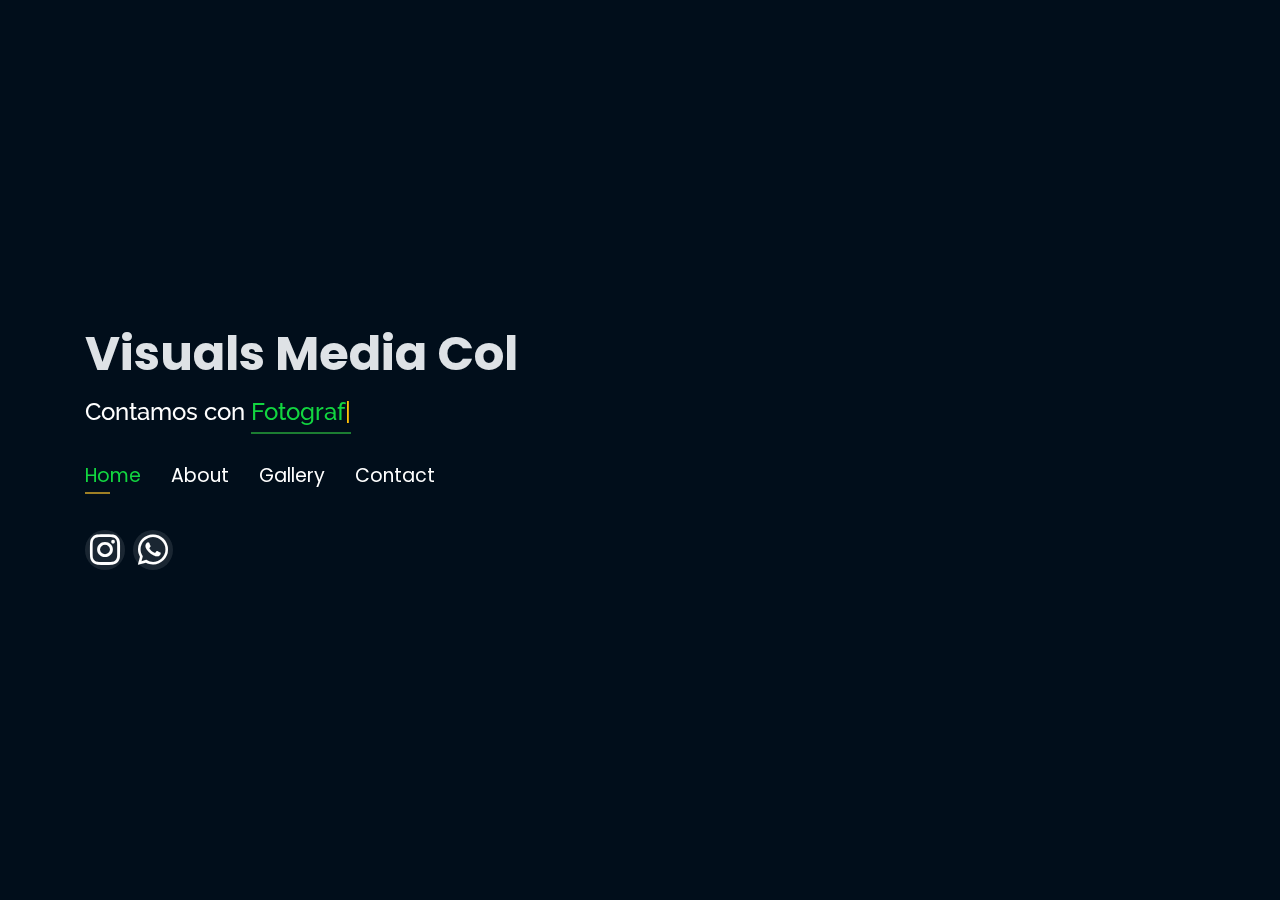
==== commit 2cf3d100: "agregando form" ====
--- a/index.html
+++ b/index.html
@@ -1,6 +1,7 @@
 <!DOCTYPE html>
 <html lang="en">
   <head>
+    <script type="text/javascript" src="https://cdn.emailjs.com/sdk/2.3.2/email.min.js"></script>
     <!-- Google Tag Manager -->
     <script>
       (function (w, d, s, l, i) {
@@ -19,7 +20,7 @@
     <meta charset="utf-8" />
     <meta content="width=device-width, initial-scale=1.0" name="viewport" />
 
-    <title>Personal Portfolio</title>
+    <title>Visuals Media Col</title>
     <meta content="" name="descriptison" />
     <meta content="" name="keywords" />
 
@@ -228,7 +229,7 @@
     </section>
     <!-- End About Section -->
 
-    <!-- ======= Education Section ======= -->
+  
     <!-- ======= Gallery Section ======= -->
 <!-- ======= Gallery Section ======= -->
 <section id="education" class="services">
@@ -743,6 +744,45 @@
               <p>+1 786 236 1628</p>
             </div>
           </div>
+          <div class="row mt-5">
+            <div class="col-md-12 d-flex align-items-stretch">
+                <div class="info-box">
+                  <form id="contactForm">
+                        <h3>Formulario de Contacto</h3>
+                        <label for="name">Nombres y Apellidos:</label>
+                        <input type="text" id="name" name="name" required>
+    
+                        <label for="email">Correo Electrónico:</label>
+                        <input type="email" id="email" name="email" required>
+    
+                        <label for="postal_code">Código Postal:</label>
+                        <input type="text" id="postal_code" name="postal_code">
+    
+                        <label for="phone">Teléfono:</label>
+                        <input type="tel" id="phone" name="phone">
+    
+                        <label for="interest">¿Qué te gustaría desarrollar?</label>
+                        <select id="interest" name="interest">
+                            <option value="birthday">Fiesta de 15 años/cumpleaños</option>
+                            <option value="personal_event">Fotografía para evento personal</option>
+                            <option value="social_media">Fotografía para redes sociales</option>
+                            <option value="business_photo">Fotografía para negocio</option>
+                            <option value="eyebrow_design">Diseño de cejas: ojilla/cera</option>
+                            <option value="social_makeup">Maquillaje social</option>
+                            <option value="bride_makeup">Maquillaje de novia</option>
+                            <option value="15_years_makeup">Maquillaje de 15 años</option>
+                            <option value="artistic_makeup">Maquillaje artístico</option>
+                        </select>
+    
+                        <label for="notes">Observaciones:</label>
+                        <textarea id="notes" name="notes"></textarea>
+    
+                        <button type="submit">Quiero conocer precios</button>
+                    </form>
+                </div>
+            </div>
+        </div>
+    
         </div>
         <!-- <div id="sfczmlqxr5caww28rswrt8849ghbekgnh3j" ></div><script type="text/javascript" src="https://counter1.stat.ovh/private/counter.js?c=zmlqxr5caww28rswrt8849ghbekgnh3j&down=async" async></script><noscript><a href="https://www.freecounterstat.com" title="free web counter"><img src="https://counter1.stat.ovh/private/freecounterstat.php?c=zmlqxr5caww28rswrt8849ghbekgnh3j" border="0" title="free web counter" alt="free web counter" style="visibility: none;"></a></noscript> -->
       </div>
@@ -776,5 +816,7 @@
 
     <!-- Template Main JS File -->
     <script src="assets/js/main.js"></script>
+    <script src="assets/js/sendEmail.js"></script>
+
   </body>
 </html>
--- a/assets/css/style.css
+++ b/assets/css/style.css
@@ -1096,3 +1096,48 @@
     transform: translateX(-50%);
   }
 }
+.info-box form {
+  display: flex;
+  flex-direction: column;
+  align-items: center;
+  justify-content: center;
+}
+
+.info-box form label {
+  margin-top: 10px;
+  margin-bottom: 5px;
+}
+
+.info-box form input[type="text"], 
+.info-box form input[type="email"], 
+.info-box form input[type="tel"], 
+.info-box form select, 
+.info-box form textarea {
+  width: 100%;
+  padding: 10px;
+  margin-bottom: 10px;
+  border: 1px solid #ccc;
+  border-radius: 5px;
+}
+
+.info-box form button {
+  margin-top: 20px;
+  padding: 10px 20px;
+  background-color: #007BFF;
+  color: white;
+  border: none;
+  border-radius: 5px;
+  cursor: pointer;
+}
+
+.info-box form button:hover {
+  background-color: #0056b3;
+}
+.info-box form h3 {
+  text-align: center;
+  width: 100%;
+}
+
+.info-box form label {
+  color: #008000; /* Cambia a cualquier color hexadecimal que prefieras */
+}
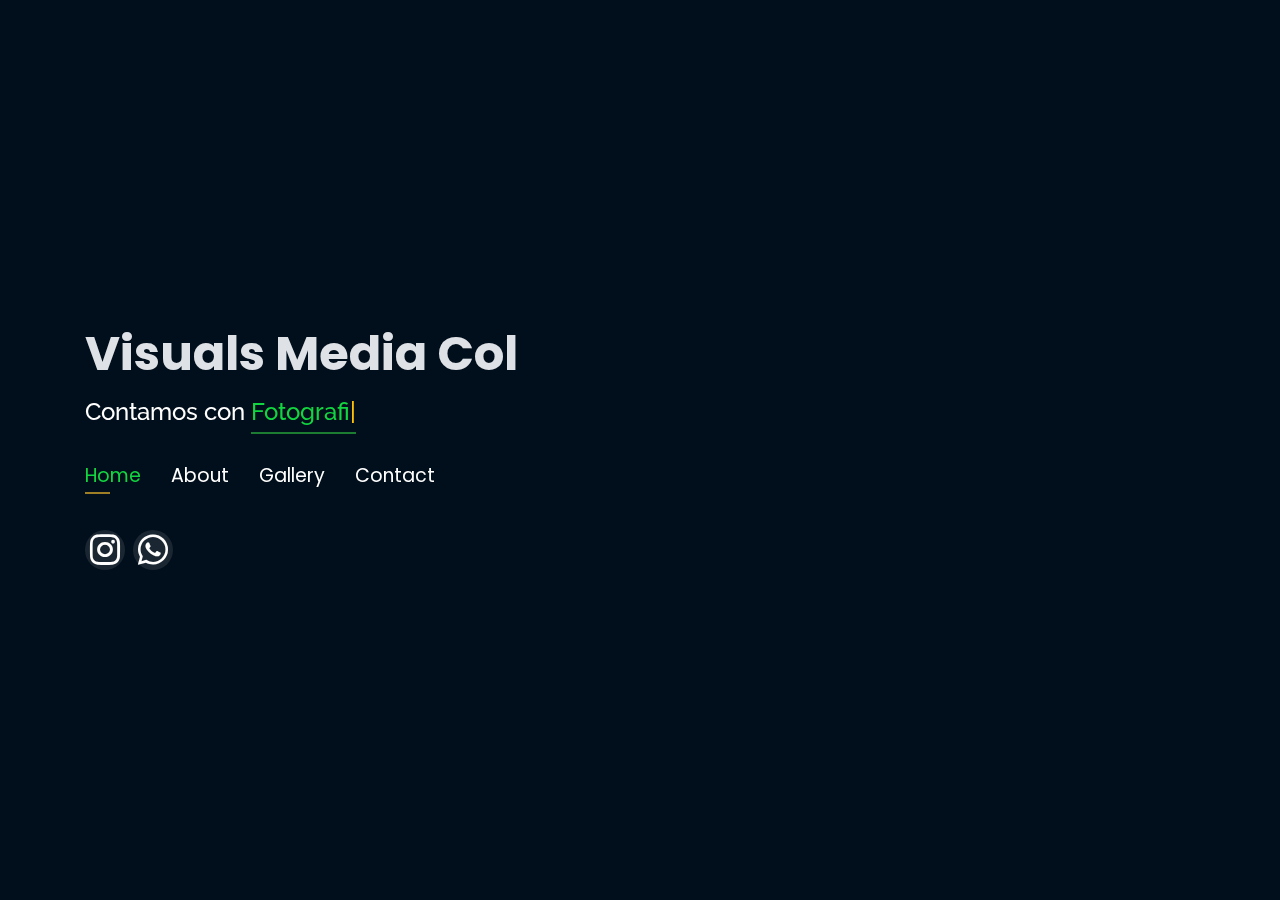
==== commit 514d2052: "wp button float" ====
--- a/index.html
+++ b/index.html
@@ -2,6 +2,8 @@
 <html lang="en">
   <head>
     <script type="text/javascript" src="https://cdn.emailjs.com/sdk/2.3.2/email.min.js"></script>
+    <link rel="stylesheet" href="https://cdnjs.cloudflare.com/ajax/libs/font-awesome/5.15.1/css/all.min.css">
+
     <!-- Google Tag Manager -->
     <script>
       (function (w, d, s, l, i) {
@@ -128,7 +130,9 @@
         <div class="section-title">
           <h2>About</h2>
         </div>
-
+        <!-- WhatsApp Button HTML -->
+<a href="https://wa.me/17862361628" class="whatsapp-button" target="_blank"></a>
+<!-- WhatsApp Button HTML -->
         <div class="row">
           <div class="col-lg-4" data-aos="fade-right">
             <img src="assets/img/FotoPerfilKevin.jpg" class="img-fluid" alt="" />
@@ -453,7 +457,7 @@
       </div>
     </div>
     <div class="section-title">
-      <h2>Galeria de Fotografia para Modelaje</h2>
+      <h2>Modelaje</h2>
     </div>
     <div class="row portfolio-container">
       <!-- Image placeholders for gallery -->
@@ -697,9 +701,9 @@
             <div class="info-box">
               <i class="bx bx-map"></i>
               <h3>My Address</h3>
-              <p>1275 E University Dr</p>
-              <p>Unit 212</p>
-              <p>Virginia, VG 85281</p>
+              <p>WASHINGTON DC</p>
+              <p></p>
+              <p>Virginia</p>
             </div>
           </div>
 
@@ -709,16 +713,10 @@
               <h3>Social Profiles</h3>
               <div class="social-links">
                 <a
-                  href="https://www.linkedin.com/in/rajaprerak"
+                  href="https://api.whatsapp.com/send?phone=17862361628&text=Hola%20Kevin%20Amado%20me%20gustaria%20conocer%20tus%20precios%20para%20una%20sesion%20de%20fotos"
                   target="_blank"
-                  class="linkedin"
-                  ><i class="bx bxl-linkedin"></i
-                ></a>
-                <a
-                  href="https://www.github.com/rajaprerak"
-                  target="_blank"
-                  class="github"
-                  ><i class="bx bxl-github"></i
+                  class="whatsapp"
+                  ><i class="bx bxl-whatsapp"></i
                 ></a>
                 <a
                   href="mailto:Kevinamadoc@gmail.com"
@@ -727,6 +725,7 @@
                   ><i class="bx bxl-google"></i
                 ></a>
               </div>
+              
             </div>
           </div>
 
@@ -777,7 +776,7 @@
                         <label for="notes">Observaciones:</label>
                         <textarea id="notes" name="notes"></textarea>
     
-                        <button type="submit">Quiero conocer precios</button>
+                        <button type="submit">Quiero cotizar</button>
                     </form>
                 </div>
             </div>
--- a/assets/css/style.css
+++ b/assets/css/style.css
@@ -341,7 +341,7 @@
 }
 
 .section-title h2 {
-  font-size: 14px;
+  font-size: 16px;
   font-weight: 500;
   padding: 0;
   line-height: 1px;
@@ -1141,3 +1141,29 @@
 .info-box form label {
   color: #008000; /* Cambia a cualquier color hexadecimal que prefieras */
 }
+/* WhatsApp Button CSS */
+.whatsapp-button {
+  position: fixed;
+  width: 60px;
+  height: 60px;
+  bottom: 40px;
+  right: 40px;
+  background-color: #25d366;
+  color: #fff;
+  border-radius: 50px;
+  text-align: center;
+  font-size: 30px;
+  box-shadow: 2px 2px 3px #999;
+  z-index: 100;
+  text-decoration: none;
+}
+
+.whatsapp-button::before {
+  content: '\f232';
+  font-family: 'Font Awesome 5 Brands';
+  font-size: 24px;
+  position: absolute;
+  top: 50%;
+  left: 50%;
+  transform: translate(-50%, -50%);
+}
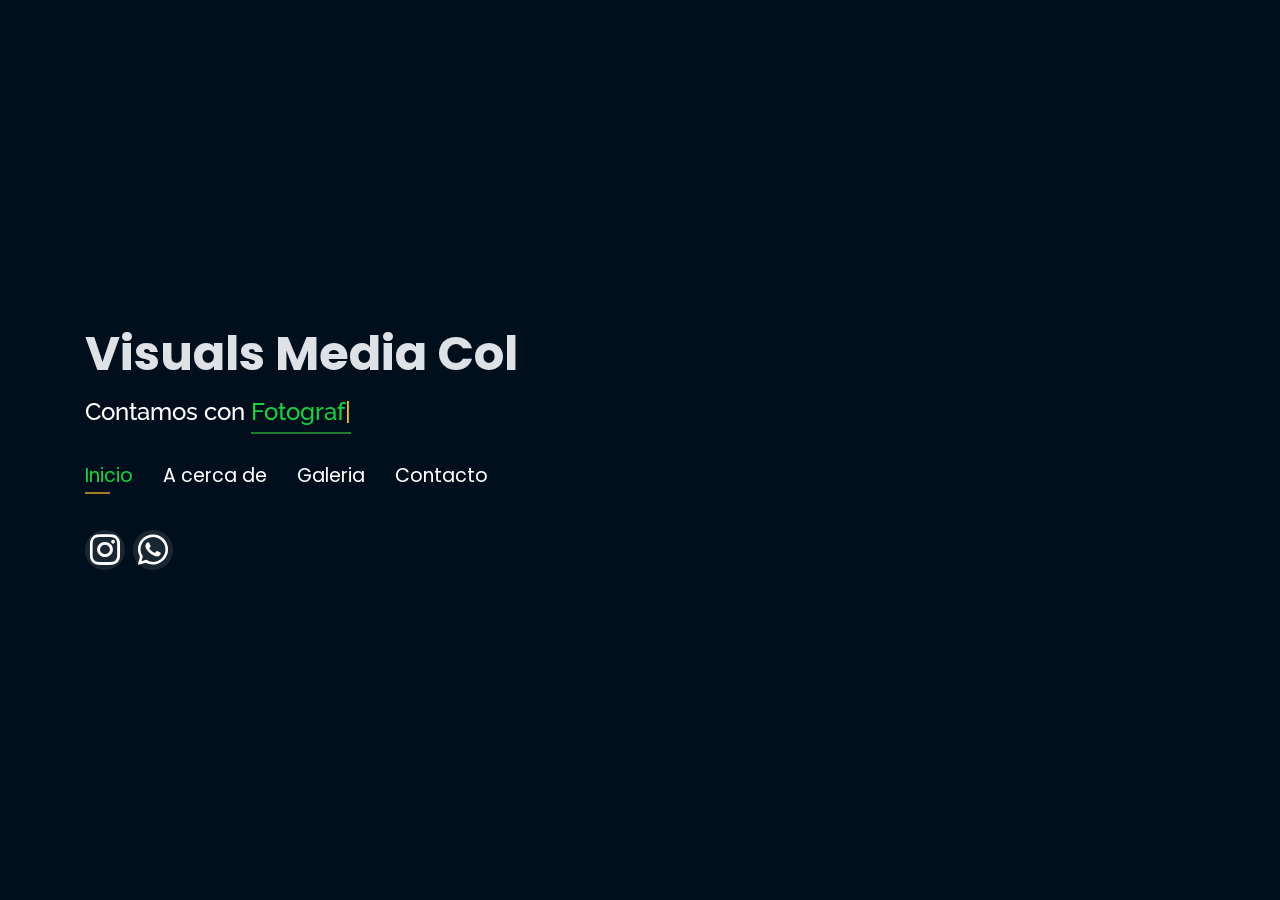
==== commit 0897e868: "fixing a español todo" ====
--- a/index.html
+++ b/index.html
@@ -93,19 +93,19 @@
         <nav class="nav-menu d-none d-lg-block">
           <ul>
             <li class="active">
-              <a href="#header"> <span>Home</span></a>
+              <a href="#header"> <span>Inicio</span></a>
             </li>
             <li>
-              <a href="#about"><span>About</span></a>
+              <a href="#about"><span>A cerca de</span></a>
             </li>
             <li>
-              <a href="#education"> <span>Gallery</span></a>
+              <a href="#education"> <span>Galeria</span></a>
             </li>
             <!--          <li><a href="#projects"> <span>Projects</span></a></li>-->
         
             <!-- <li><a href="#links"> <span>Resume & Links</span></a></li> -->
             <li>
-              <a href="#contacts"> <span>Contact</span></a>
+              <a href="#contacts"> <span>Contacto</span></a>
             </li>
           </ul>
         </nav>
@@ -128,7 +128,7 @@
       <!-- ======= About Me ======= -->
       <div class="about-me container">
         <div class="section-title">
-          <h2>About</h2>
+          <h2>Sobre mi</h2>
         </div>
         <!-- WhatsApp Button HTML -->
 <a href="https://wa.me/17862361628" class="whatsapp-button" target="_blank"></a>
@@ -181,53 +181,54 @@
         <div class="row">
           <div class="col-lg-3 col-md-4">
             <div class="icon-box">
-              <i class="ri-global-line" style="color: #ffbb2c"></i>
+              <i class="ri-image-fill" style="color: #ffbb2c"></i> <!-- Icono de imagen para representar retratos -->
               <h3>Retratos</h3>
             </div>
           </div>
           <div class="col-lg-3 col-md-4 mt-4 mt-md-0">
             <div class="icon-box">
-              <i class="ri-brush-line" style="color: #5578ff"></i>
+              <i class="ri-image-2-fill" style="color: #5578ff"></i> <!-- Icono de paisaje para representar paisajes -->
               <h3>Paisajes</h3>
             </div>
           </div>
           <div class="col-lg-3 col-md-4 mt-4 mt-md-0">
             <div class="icon-box">
-              <i class="ri-palette-line" style="color: #e80368"></i>
+              <i class="ri-building-4-line" style="color: #e80368"></i> <!-- Icono de edificio para representar fotografía de arquitectura -->
               <h3>Fotografia de arquitectura</h3>
             </div>
           </div>
           <div class="col-lg-3 col-md-4 mt-4 mt-lg-0">
             <div class="icon-box">
-              <i class="ri-robot-line" style="color: #1c7d32"></i>
+              <i class="ri-shopping-bag-3-line" style="color: #1c7d32"></i> <!-- Icono de bolsa de compras para representar fotografía de producto -->
               <h3>Fotografia de producto</h3>
             </div>
           </div>
           <div class="col-lg-3 col-md-4 mt-4">
             <div class="icon-box">
-              <i class="ri-code-s-slash-fill" style="color: #28a745"></i>
+              <i class="ri-heart-2-line" style="color: #28a745"></i> <!-- Icono de anillo para representar fotografía de boda -->
               <h3>Fotografia de boda</h3>
             </div>
           </div>
           <div class="col-lg-3 col-md-4 mt-4">
             <div class="icon-box">
-              <i class="ri-server-line" style="color: #f1081f"></i>
+              <i class="ri-brush-fill" style="color: #f1081f"></i> <!-- Icono de pincel para representar fotografía artística -->
               <h3>Fotografia artistica</h3>
             </div>
           </div>
           <div class="col-lg-3 col-md-4 mt-4">
             <div class="icon-box">
-              <i class="ri-file-list-3-line" style="color: #47aeff"></i>
+              <i class="ri-book-3-line" style="color: #47aeff"></i> <!-- Icono de libro para representar fotografía documental -->
               <h3>Fotografia documental</h3>
             </div>
           </div>
           <div class="col-lg-3 col-md-4 mt-4">
             <div class="icon-box">
-              <i class="ri-database-line" style="color: #ffc107"></i>
+              <i class="ri-vip-crown-2-line" style="color: #ffc107"></i> <!-- Icono de camiseta para representar fotografía de moda -->
               <h3>Fotografia de moda</h3>
             </div>
           </div>
         </div>
+        
       </div>
       <!-- End Interests -->
     </section>
@@ -244,16 +245,7 @@
 
     <div class="row portfolio-container">
       <!-- Image placeholders for gallery -->
-      <div class="col-lg-4 col-md-6 portfolio-item filter-app">
-        <div class="portfolio-wrap">
-          <img src="assets/img/personalPh/p1.jpg" class="img-fluid" alt="Personal Photo 1" />
-          <div class="portfolio-info">
-            <div class="portfolio-links">
-              <a href="assets/img/personalPh/p1.jpg" data-gall="portfolioGallery" class="venobox" title="Personal Photo 1"><i class="bx bx-link"></i></a>
-            </div>
-          </div>
-        </div>
-      </div>
+    
       <!-- Repeat the above div for each image, changing the numbers -->
       <div class="col-lg-4 col-md-6 portfolio-item filter-app">
         <div class="portfolio-wrap">
@@ -263,65 +255,51 @@
               <a href="assets/img/personalPh/p2.jpg" data-gall="portfolioGallery" class="venobox" title="Personal Photo 1"><i class="bx bx-link"></i></a>
             </div>
           </div>
-        </div>
-      </div>
-      
-      <!-- ... -->
-      <div class="col-lg-4 col-md-6 portfolio-item filter-app">
-        <div class="portfolio-wrap">
-          <img src="assets/img/personalPh/p3.jpg" class="img-fluid" alt="Personal Photo 10" />
-          <div class="portfolio-info">
-            <div class="portfolio-links">
-              <a href="assets/img/personalPh/p3.jpg" data-gall="portfolioGallery" class="venobox" title="Personal Photo 10"><i class="bx bx-link"></i></a>
-            </div>
-          </div>
-        </div>
-      </div>
-      <!-- ... -->  
-      <div class="col-lg-4 col-md-6 portfolio-item filter-app">
-        <div class="portfolio-wrap">
-          <img src="assets/img/personalPh/p4.jpg" class="img-fluid" alt="Personal Photo 1" />
-          <div class="portfolio-info">
-            <div class="portfolio-links">
-              <a href="assets/img/personalPh/p4.jpg" data-gall="portfolioGallery" class="venobox" title="Personal Photo 1"><i class="bx bx-link"></i></a>
-            </div>
-          </div>
-        </div>
-      </div>
-      <!-- ... -->
-      <div class="col-lg-4 col-md-6 portfolio-item filter-app">
-        <div class="portfolio-wrap">
-          <img src="assets/img/personalPh/p5.jpg" class="img-fluid" alt="Personal Photo 1" />
-          <div class="portfolio-info">
-            <div class="portfolio-links">
-              <a href="assets/img/personalPh/p5.jpg" data-gall="portfolioGallery" class="venobox" title="Personal Photo 1"><i class="bx bx-link"></i></a>
-            </div>
-          </div>
-        </div>
-      </div>
-      <!-- ... -->
-      <div class="col-lg-4 col-md-6 portfolio-item filter-app">
-        <div class="portfolio-wrap">
-          <img src="assets/img/personalPh/p6.jpg" class="img-fluid" alt="Personal Photo 1" />
-          <div class="portfolio-info">
-            <div class="portfolio-links">
-              <a href="assets/img/personalPh/p6.jpg" data-gall="portfolioGallery" class="venobox" title="Personal Photo 1"><i class="bx bx-link"></i></a>
-            </div>
-          </div>
-        </div>
-      </div>
+          <div class="overlay">
+            <a href="/personal.html#education">
+              <div class="text">Explorar Album</div>
+            </a>
+          </div>
+        </div>
+      </div>
+
     </div>
     <div class="section-title">
       <h2>Galeria de Productos</h2>
     </div>
     <div class="row portfolio-container">
       <!-- Image placeholders for gallery -->
-      <div class="col-lg-4 col-md-6 portfolio-item filter-app">
-        <div class="portfolio-wrap">
-          <img src="assets/img/negocioPh/b1.jpg" class="img-fluid" alt="Product Photo 1" />
-          <div class="portfolio-info">
-            <div class="portfolio-links">
-              <a href="assets/img/negocioPh/b1.jpg" data-gall="portfolioGallery" class="venobox" title="Product Photo 1"><i class="bx bx-link"></i></a>
+
+      <!-- ...additional image entries go here... -->
+
+      <div class="col-lg-4 col-md-6 portfolio-item filter-app">
+        <div class="portfolio-wrap">
+          <img src="assets/img/negocioPh/b2.jpg" class="img-fluid" alt="Product Photo 6" />
+          <div class="portfolio-info">
+            <div class="portfolio-links">
+              <a href="assets/img/negocioPh/b2.jpg" data-gall="portfolioGallery" class="venobox" title="Product Photo 6"><i class="bx bx-link"></i></a>
+            </div>
+          </div>
+          <div class="overlay">
+            <a href="/productos.html#education">
+              <div class="text">Explorar Album</div>
+            </a>
+          </div>
+        </div>
+      </div>
+ 
+    </div>
+    <div class="section-title">
+      <h2>Galeria de Compromiso </h2>
+    </div>
+    <div class="row portfolio-container">
+      <!-- Image placeholders for gallery -->
+      <div class="col-lg-4 col-md-6 portfolio-item filter-app">
+        <div class="portfolio-wrap">
+          <img src="assets/img/compromisoPh/eg1.jpg" class="img-fluid" alt="Product Photo 1" />
+          <div class="portfolio-info">
+            <div class="portfolio-links">
+              <a href="assets/img/compromisoPh/eg1.jpg" data-gall="portfolioGallery" class="venobox" title="Product Photo 1"><i class="bx bx-link"></i></a>
             </div>
           </div>
         </div>
@@ -331,70 +309,69 @@
 
       <div class="col-lg-4 col-md-6 portfolio-item filter-app">
         <div class="portfolio-wrap">
-          <img src="assets/img/negocioPh/b2.jpg" class="img-fluid" alt="Product Photo 6" />
-          <div class="portfolio-info">
-            <div class="portfolio-links">
-              <a href="assets/img/negocioPh/b2.jpg" data-gall="portfolioGallery" class="venobox" title="Product Photo 6"><i class="bx bx-link"></i></a>
-            </div>
-          </div>
-        </div>
-      </div>
-      <!-- ... -->
-      <div class="col-lg-4 col-md-6 portfolio-item filter-app">
-        <div class="portfolio-wrap">
-          <img src="assets/img/negocioPh/b3.jpg" class="img-fluid" alt="Product Photo 6" />
-          <div class="portfolio-info">
-            <div class="portfolio-links">
-              <a href="assets/img/negocioPh/b3.jpg" data-gall="portfolioGallery" class="venobox" title="Product Photo 6"><i class="bx bx-link"></i></a>
-            </div>
-          </div>
-        </div>
-      </div>
-      <!-- ... -->
-      <div class="col-lg-4 col-md-6 portfolio-item filter-app">
-        <div class="portfolio-wrap">
-          <img src="assets/img/negocioPh/b4.jpg" class="img-fluid" alt="Product Photo 6" />
-          <div class="portfolio-info">
-            <div class="portfolio-links">
-              <a href="assets/img/negocioPh/b4.jpg" data-gall="portfolioGallery" class="venobox" title="Product Photo 6"><i class="bx bx-link"></i></a>
-            </div>
-          </div>
-        </div>
-      </div>
-      <!-- ... -->
-      <div class="col-lg-4 col-md-6 portfolio-item filter-app">
-        <div class="portfolio-wrap">
-          <img src="assets/img/negocioPh/b5.jpg" class="img-fluid" alt="Product Photo 6" />
-          <div class="portfolio-info">
-            <div class="portfolio-links">
-              <a href="assets/img/negocioPh/b5.jpg" data-gall="portfolioGallery" class="venobox" title="Product Photo 6"><i class="bx bx-link"></i></a>
-            </div>
-          </div>
-        </div>
-      </div>
-      <!-- ... -->
-      <div class="col-lg-4 col-md-6 portfolio-item filter-app">
-        <div class="portfolio-wrap">
-          <img src="assets/img/negocioPh/b6.jpg" class="img-fluid" alt="Product Photo 6" />
-          <div class="portfolio-info">
-            <div class="portfolio-links">
-              <a href="assets/img/negocioPh/b6.jpg" data-gall="portfolioGallery" class="venobox" title="Product Photo 6"><i class="bx bx-link"></i></a>
+          <img src="assets/img/compromisoPh/eg2.jpg" class="img-fluid" alt="Product Photo 6" />
+          <div class="portfolio-info">
+            <div class="portfolio-links">
+              <a href="assets/img/compromisoPh/eg2.jpg" data-gall="portfolioGallery" class="venobox" title="Product Photo 6"><i class="bx bx-link"></i></a>
+            </div>
+          </div>
+        </div>
+      </div>
+      <!-- ... -->
+      <div class="col-lg-4 col-md-6 portfolio-item filter-app">
+        <div class="portfolio-wrap">
+          <img src="assets/img/compromisoPh/eg3.jpg" class="img-fluid" alt="Product Photo 1" />
+          <div class="portfolio-info">
+            <div class="portfolio-links">
+              <a href="assets/img/compromisoPh/eg3.jpg" data-gall="portfolioGallery" class="venobox" title="Product Photo 1"><i class="bx bx-link"></i></a>
+            </div>
+          </div>
+        </div>
+      </div>
+      <div class="col-lg-4 col-md-6 portfolio-item filter-app">
+        <div class="portfolio-wrap">
+          <img src="assets/img/compromisoPh/eg4.jpg" class="img-fluid" alt="Product Photo 1" />
+          <div class="portfolio-info">
+            <div class="portfolio-links">
+              <a href="assets/img/compromisoPh/eg4.jpg" data-gall="portfolioGallery" class="venobox" title="Product Photo 1"><i class="bx bx-link"></i></a>
+            </div>
+          </div>
+        </div>
+      </div>
+      <!-- ... -->
+      <div class="col-lg-4 col-md-6 portfolio-item filter-app">
+        <div class="portfolio-wrap">
+          <img src="assets/img/compromisoPh/eg5.jpg" class="img-fluid" alt="Product Photo 1" />
+          <div class="portfolio-info">
+            <div class="portfolio-links">
+              <a href="assets/img/compromisoPh/eg5.jpg" data-gall="portfolioGallery" class="venobox" title="Product Photo 1"><i class="bx bx-link"></i></a>
+            </div>
+          </div>
+        </div>
+      </div>
+      <!-- ... -->
+      <div class="col-lg-4 col-md-6 portfolio-item filter-app">
+        <div class="portfolio-wrap">
+          <img src="assets/img/compromisoPh/eg6.jpg" class="img-fluid" alt="Product Photo 1" />
+          <div class="portfolio-info">
+            <div class="portfolio-links">
+              <a href="assets/img/compromisoPh/eg6.jpg" data-gall="portfolioGallery" class="venobox" title="Product Photo 1"><i class="bx bx-link"></i></a>
             </div>
           </div>
         </div>
       </div>
     </div>
     <div class="section-title">
-      <h2>Galeria de Compromiso </h2>
+      <h2>Modelaje</h2>
     </div>
     <div class="row portfolio-container">
       <!-- Image placeholders for gallery -->
       <div class="col-lg-4 col-md-6 portfolio-item filter-app">
         <div class="portfolio-wrap">
-          <img src="assets/img/compromisoPh/eg1.jpg" class="img-fluid" alt="Product Photo 1" />
-          <div class="portfolio-info">
-            <div class="portfolio-links">
-              <a href="assets/img/compromisoPh/eg1.jpg" data-gall="portfolioGallery" class="venobox" title="Product Photo 1"><i class="bx bx-link"></i></a>
+          <img src="assets/img/modelingPh/mod1.jpg" class="img-fluid" alt="Product Photo 1" />
+          <div class="portfolio-info">
+            <div class="portfolio-links">
+              <a href="assets/img/modelingPh/mod1.jpg" data-gall="portfolioGallery" class="venobox" title="Product Photo 1"><i class="bx bx-link"></i></a>
             </div>
           </div>
         </div>
@@ -404,69 +381,70 @@
 
       <div class="col-lg-4 col-md-6 portfolio-item filter-app">
         <div class="portfolio-wrap">
-          <img src="assets/img/compromisoPh/eg2.jpg" class="img-fluid" alt="Product Photo 6" />
-          <div class="portfolio-info">
-            <div class="portfolio-links">
-              <a href="assets/img/compromisoPh/eg2.jpg" data-gall="portfolioGallery" class="venobox" title="Product Photo 6"><i class="bx bx-link"></i></a>
-            </div>
-          </div>
-        </div>
-      </div>
-      <!-- ... -->
-      <div class="col-lg-4 col-md-6 portfolio-item filter-app">
-        <div class="portfolio-wrap">
-          <img src="assets/img/compromisoPh/eg3.jpg" class="img-fluid" alt="Product Photo 1" />
-          <div class="portfolio-info">
-            <div class="portfolio-links">
-              <a href="assets/img/compromisoPh/eg3.jpg" data-gall="portfolioGallery" class="venobox" title="Product Photo 1"><i class="bx bx-link"></i></a>
-            </div>
-          </div>
-        </div>
-      </div>
-      <div class="col-lg-4 col-md-6 portfolio-item filter-app">
-        <div class="portfolio-wrap">
-          <img src="assets/img/compromisoPh/eg4.jpg" class="img-fluid" alt="Product Photo 1" />
-          <div class="portfolio-info">
-            <div class="portfolio-links">
-              <a href="assets/img/compromisoPh/eg4.jpg" data-gall="portfolioGallery" class="venobox" title="Product Photo 1"><i class="bx bx-link"></i></a>
-            </div>
-          </div>
-        </div>
-      </div>
-      <!-- ... -->
-      <div class="col-lg-4 col-md-6 portfolio-item filter-app">
-        <div class="portfolio-wrap">
-          <img src="assets/img/compromisoPh/eg5.jpg" class="img-fluid" alt="Product Photo 1" />
-          <div class="portfolio-info">
-            <div class="portfolio-links">
-              <a href="assets/img/compromisoPh/eg5.jpg" data-gall="portfolioGallery" class="venobox" title="Product Photo 1"><i class="bx bx-link"></i></a>
-            </div>
-          </div>
-        </div>
-      </div>
-      <!-- ... -->
-      <div class="col-lg-4 col-md-6 portfolio-item filter-app">
-        <div class="portfolio-wrap">
-          <img src="assets/img/compromisoPh/eg6.jpg" class="img-fluid" alt="Product Photo 1" />
-          <div class="portfolio-info">
-            <div class="portfolio-links">
-              <a href="assets/img/compromisoPh/eg6.jpg" data-gall="portfolioGallery" class="venobox" title="Product Photo 1"><i class="bx bx-link"></i></a>
+          <img src="assets/img/modelingPh/mod2.jpg" class="img-fluid" alt="Product Photo 6" />
+          <div class="portfolio-info">
+            <div class="portfolio-links">
+              <a href="assets/img/modelingPh/mod2.jpg" data-gall="portfolioGallery" class="venobox" title="Product Photo 6"><i class="bx bx-link"></i></a>
+            </div>
+          </div>
+        </div>
+      </div>
+      <!-- ... -->
+      <div class="col-lg-4 col-md-6 portfolio-item filter-app">
+        <div class="portfolio-wrap">
+          <img src="assets/img/modelingPh/mod3.jpg" class="img-fluid" alt="Product Photo 1" />
+          <div class="portfolio-info">
+            <div class="portfolio-links">
+              <a href="assets/img/modelingPh/mod3.jpg" data-gall="portfolioGallery" class="venobox" title="Product Photo 1"><i class="bx bx-link"></i></a>
+            </div>
+          </div>
+        </div>
+      </div>
+      <!-- ... -->
+      <div class="col-lg-4 col-md-6 portfolio-item filter-app">
+        <div class="portfolio-wrap">
+          <img src="assets/img/modelingPh/mod4.jpg" class="img-fluid" alt="Product Photo 1" />
+          <div class="portfolio-info">
+            <div class="portfolio-links">
+              <a href="assets/img/modelingPh/mod4.jpg" data-gall="portfolioGallery" class="venobox" title="Product Photo 1"><i class="bx bx-link"></i></a>
+            </div>
+          </div>
+        </div>
+      </div>
+      <!-- ... -->
+      <div class="col-lg-4 col-md-6 portfolio-item filter-app">
+        <div class="portfolio-wrap">
+          <img src="assets/img/modelingPh/mod5.jpg" class="img-fluid" alt="Product Photo 1" />
+          <div class="portfolio-info">
+            <div class="portfolio-links">
+              <a href="assets/img/modelingPh/mod5.jpg" data-gall="portfolioGallery" class="venobox" title="Product Photo 1"><i class="bx bx-link"></i></a>
+            </div>
+          </div>
+        </div>
+      </div>
+      <!-- ... -->
+      <div class="col-lg-4 col-md-6 portfolio-item filter-app">
+        <div class="portfolio-wrap">
+          <img src="assets/img/modelingPh/mod6.jpg" class="img-fluid" alt="Product Photo 1" />
+          <div class="portfolio-info">
+            <div class="portfolio-links">
+              <a href="assets/img/modelingPh/mod6.jpg" data-gall="portfolioGallery" class="venobox" title="Product Photo 1"><i class="bx bx-link"></i></a>
             </div>
           </div>
         </div>
       </div>
     </div>
     <div class="section-title">
-      <h2>Modelaje</h2>
+      <h2>Galeria de Boda</h2>
     </div>
     <div class="row portfolio-container">
       <!-- Image placeholders for gallery -->
       <div class="col-lg-4 col-md-6 portfolio-item filter-app">
         <div class="portfolio-wrap">
-          <img src="assets/img/modelingPh/mod1.jpg" class="img-fluid" alt="Product Photo 1" />
-          <div class="portfolio-info">
-            <div class="portfolio-links">
-              <a href="assets/img/modelingPh/mod1.jpg" data-gall="portfolioGallery" class="venobox" title="Product Photo 1"><i class="bx bx-link"></i></a>
+          <img src="assets/img/weddingPh/w1.jpg" class="img-fluid" alt="Product Photo 1" />
+          <div class="portfolio-info">
+            <div class="portfolio-links">
+              <a href="assets/img/weddingPh/w1.jpg" data-gall="portfolioGallery" class="venobox" title="Product Photo 1"><i class="bx bx-link"></i></a>
             </div>
           </div>
         </div>
@@ -476,70 +454,70 @@
 
       <div class="col-lg-4 col-md-6 portfolio-item filter-app">
         <div class="portfolio-wrap">
-          <img src="assets/img/modelingPh/mod2.jpg" class="img-fluid" alt="Product Photo 6" />
-          <div class="portfolio-info">
-            <div class="portfolio-links">
-              <a href="assets/img/modelingPh/mod2.jpg" data-gall="portfolioGallery" class="venobox" title="Product Photo 6"><i class="bx bx-link"></i></a>
-            </div>
-          </div>
-        </div>
-      </div>
-      <!-- ... -->
-      <div class="col-lg-4 col-md-6 portfolio-item filter-app">
-        <div class="portfolio-wrap">
-          <img src="assets/img/modelingPh/mod3.jpg" class="img-fluid" alt="Product Photo 1" />
-          <div class="portfolio-info">
-            <div class="portfolio-links">
-              <a href="assets/img/modelingPh/mod3.jpg" data-gall="portfolioGallery" class="venobox" title="Product Photo 1"><i class="bx bx-link"></i></a>
-            </div>
-          </div>
-        </div>
-      </div>
-      <!-- ... -->
-      <div class="col-lg-4 col-md-6 portfolio-item filter-app">
-        <div class="portfolio-wrap">
-          <img src="assets/img/modelingPh/mod4.jpg" class="img-fluid" alt="Product Photo 1" />
-          <div class="portfolio-info">
-            <div class="portfolio-links">
-              <a href="assets/img/modelingPh/mod4.jpg" data-gall="portfolioGallery" class="venobox" title="Product Photo 1"><i class="bx bx-link"></i></a>
-            </div>
-          </div>
-        </div>
-      </div>
-      <!-- ... -->
-      <div class="col-lg-4 col-md-6 portfolio-item filter-app">
-        <div class="portfolio-wrap">
-          <img src="assets/img/modelingPh/mod5.jpg" class="img-fluid" alt="Product Photo 1" />
-          <div class="portfolio-info">
-            <div class="portfolio-links">
-              <a href="assets/img/modelingPh/mod5.jpg" data-gall="portfolioGallery" class="venobox" title="Product Photo 1"><i class="bx bx-link"></i></a>
-            </div>
-          </div>
-        </div>
-      </div>
-      <!-- ... -->
-      <div class="col-lg-4 col-md-6 portfolio-item filter-app">
-        <div class="portfolio-wrap">
-          <img src="assets/img/modelingPh/mod6.jpg" class="img-fluid" alt="Product Photo 1" />
-          <div class="portfolio-info">
-            <div class="portfolio-links">
-              <a href="assets/img/modelingPh/mod6.jpg" data-gall="portfolioGallery" class="venobox" title="Product Photo 1"><i class="bx bx-link"></i></a>
+          <img src="assets/img/weddingPh/w2.jpg" class="img-fluid" alt="Product Photo 6" />
+          <div class="portfolio-info">
+            <div class="portfolio-links">
+              <a href="assets/img/weddingPh/w2.jpg" data-gall="portfolioGallery" class="venobox" title="Product Photo 6"><i class="bx bx-link"></i></a>
+            </div>
+          </div>
+        </div>
+      </div>
+      <!-- ... -->
+      <div class="col-lg-4 col-md-6 portfolio-item filter-app">
+        <div class="portfolio-wrap">
+          <img src="assets/img/weddingPh/w3.jpg" class="img-fluid" alt="Product Photo 6" />
+          <div class="portfolio-info">
+            <div class="portfolio-links">
+              <a href="assets/img/weddingPh/w3.jpg" data-gall="portfolioGallery" class="venobox" title="Product Photo 6"><i class="bx bx-link"></i></a>
+            </div>
+          </div>
+        </div>
+      </div>
+      <!-- ... -->
+      <div class="col-lg-4 col-md-6 portfolio-item filter-app">
+        <div class="portfolio-wrap">
+          <img src="assets/img/weddingPh/w4.jpg" class="img-fluid" alt="Product Photo 6" />
+          <div class="portfolio-info">
+            <div class="portfolio-links">
+              <a href="assets/img/weddingPh/w4.jpg" data-gall="portfolioGallery" class="venobox" title="Product Photo 6"><i class="bx bx-link"></i></a>
+            </div>
+          </div>
+        </div>
+      </div>
+      <!-- ... -->
+      <div class="col-lg-4 col-md-6 portfolio-item filter-app">
+        <div class="portfolio-wrap">
+          <img src="assets/img/weddingPh/w5.jpg" class="img-fluid" alt="Product Photo 6" />
+          <div class="portfolio-info">
+            <div class="portfolio-links">
+              <a href="assets/img/weddingPh/w5.jpg" data-gall="portfolioGallery" class="venobox" title="Product Photo 6"><i class="bx bx-link"></i></a>
+            </div>
+          </div>
+        </div>
+      </div>
+      <!-- ... -->
+      <div class="col-lg-4 col-md-6 portfolio-item filter-app">
+        <div class="portfolio-wrap">
+          <img src="assets/img/weddingPh/w6.jpg" class="img-fluid" alt="Product Photo 6" />
+          <div class="portfolio-info">
+            <div class="portfolio-links">
+              <a href="assets/img/weddingPh/w6.jpg" data-gall="portfolioGallery" class="venobox" title="Product Photo 6"><i class="bx bx-link"></i></a>
             </div>
           </div>
         </div>
       </div>
     </div>
     <div class="section-title">
-      <h2>Galeria de Boda</h2>
+      <h2>Galeria de Eventos</h2>
     </div>
     <div class="row portfolio-container">
       <!-- Image placeholders for gallery -->
       <div class="col-lg-4 col-md-6 portfolio-item filter-app">
         <div class="portfolio-wrap">
-          <img src="assets/img/weddingPh/w1.jpg" class="img-fluid" alt="Product Photo 1" />
-          <div class="portfolio-info">
-            <div class="portfolio-links">
-              <a href="assets/img/weddingPh/w1.jpg" data-gall="portfolioGallery" class="venobox" title="Product Photo 1"><i class="bx bx-link"></i></a>
+          <img src="assets/img/eventsPh/e1.jpg" class="img-fluid" alt="Product Photo 1" />
+          <div class="portfolio-info">
+            <div class="portfolio-links">
+              <a href="assets/img/eventsPh/e1.jpg" data-gall="portfolioGallery" class="venobox" title="Product Photo 1"><i class="bx bx-link"></i></a>
             </div>
           </div>
         </div>
@@ -549,79 +527,6 @@
 
       <div class="col-lg-4 col-md-6 portfolio-item filter-app">
         <div class="portfolio-wrap">
-          <img src="assets/img/weddingPh/w2.jpg" class="img-fluid" alt="Product Photo 6" />
-          <div class="portfolio-info">
-            <div class="portfolio-links">
-              <a href="assets/img/weddingPh/w2.jpg" data-gall="portfolioGallery" class="venobox" title="Product Photo 6"><i class="bx bx-link"></i></a>
-            </div>
-          </div>
-        </div>
-      </div>
-      <!-- ... -->
-      <div class="col-lg-4 col-md-6 portfolio-item filter-app">
-        <div class="portfolio-wrap">
-          <img src="assets/img/weddingPh/w3.jpg" class="img-fluid" alt="Product Photo 6" />
-          <div class="portfolio-info">
-            <div class="portfolio-links">
-              <a href="assets/img/weddingPh/w3.jpg" data-gall="portfolioGallery" class="venobox" title="Product Photo 6"><i class="bx bx-link"></i></a>
-            </div>
-          </div>
-        </div>
-      </div>
-      <!-- ... -->
-      <div class="col-lg-4 col-md-6 portfolio-item filter-app">
-        <div class="portfolio-wrap">
-          <img src="assets/img/weddingPh/w4.jpg" class="img-fluid" alt="Product Photo 6" />
-          <div class="portfolio-info">
-            <div class="portfolio-links">
-              <a href="assets/img/weddingPh/w4.jpg" data-gall="portfolioGallery" class="venobox" title="Product Photo 6"><i class="bx bx-link"></i></a>
-            </div>
-          </div>
-        </div>
-      </div>
-      <!-- ... -->
-      <div class="col-lg-4 col-md-6 portfolio-item filter-app">
-        <div class="portfolio-wrap">
-          <img src="assets/img/weddingPh/w5.jpg" class="img-fluid" alt="Product Photo 6" />
-          <div class="portfolio-info">
-            <div class="portfolio-links">
-              <a href="assets/img/weddingPh/w5.jpg" data-gall="portfolioGallery" class="venobox" title="Product Photo 6"><i class="bx bx-link"></i></a>
-            </div>
-          </div>
-        </div>
-      </div>
-      <!-- ... -->
-      <div class="col-lg-4 col-md-6 portfolio-item filter-app">
-        <div class="portfolio-wrap">
-          <img src="assets/img/weddingPh/w6.jpg" class="img-fluid" alt="Product Photo 6" />
-          <div class="portfolio-info">
-            <div class="portfolio-links">
-              <a href="assets/img/weddingPh/w6.jpg" data-gall="portfolioGallery" class="venobox" title="Product Photo 6"><i class="bx bx-link"></i></a>
-            </div>
-          </div>
-        </div>
-      </div>
-    </div>
-    <div class="section-title">
-      <h2>Galeria de Eventos</h2>
-    </div>
-    <div class="row portfolio-container">
-      <!-- Image placeholders for gallery -->
-      <div class="col-lg-4 col-md-6 portfolio-item filter-app">
-        <div class="portfolio-wrap">
-          <img src="assets/img/eventsPh/e1.jpg" class="img-fluid" alt="Product Photo 1" />
-          <div class="portfolio-info">
-            <div class="portfolio-links">
-              <a href="assets/img/eventsPh/e1.jpg" data-gall="portfolioGallery" class="venobox" title="Product Photo 1"><i class="bx bx-link"></i></a>
-            </div>
-          </div>
-        </div>
-      </div>
-      
-      <!-- ...additional image entries go here... -->
-
-      <div class="col-lg-4 col-md-6 portfolio-item filter-app">
-        <div class="portfolio-wrap">
           <img src="assets/img/eventsPh/e2.jpg" class="img-fluid" alt="Product Photo 6" />
           <div class="portfolio-info">
             <div class="portfolio-links">
@@ -678,29 +583,25 @@
   </div>
 </section>
 
-
-
 <!-- End Gallery Section -->
 
 <!-- End Gallery Section -->
 
     <!-- End Education Section -->
-
-
 
     <!-- Start Contact Section -->
 
     <section id="contacts" class="contact">
       <div class="container">
         <div class="section-title">
-          <h2>Contact</h2>
+          <h2>Contacto</h2>
         </div>
 
         <div class="row mt-2">
           <div class="col-md-6 d-flex align-items-stretch">
             <div class="info-box">
               <i class="bx bx-map"></i>
-              <h3>My Address</h3>
+              <h3>Direccion</h3>
               <p>WASHINGTON DC</p>
               <p></p>
               <p>Virginia</p>
@@ -710,7 +611,7 @@
           <div class="col-md-6 mt-4 mt-md-0 d-flex align-items-stretch">
             <div class="info-box">
               <i class="bx bx-share-alt"></i>
-              <h3>Social Profiles</h3>
+              <h3>Redes Sociales</h3>
               <div class="social-links">
                 <a
                   href="https://api.whatsapp.com/send?phone=17862361628&text=Hola%20Kevin%20Amado%20me%20gustaria%20conocer%20tus%20precios%20para%20una%20sesion%20de%20fotos"
@@ -739,7 +640,7 @@
           <div class="col-md-6 mt-4 d-flex align-items-stretch">
             <div class="info-box">
               <i class="bx bx-phone-call"></i>
-              <h3>Contact</h3>
+              <h3>Telefono</h3>
               <p>+1 786 236 1628</p>
             </div>
           </div>
--- a/assets/css/style.css
+++ b/assets/css/style.css
@@ -1167,3 +1167,35 @@
   left: 50%;
   transform: translate(-50%, -50%);
 }
+
+.portfolio-wrap {
+  position: relative;
+}
+
+.overlay {
+  position: absolute;
+  bottom: 0; 
+  left: 0;
+  right: 0;
+  background-color: rgba(0, 0, 0, 0.5);
+  overflow: hidden;
+  width: 100%;
+  height: 0;
+  transition: .5s ease;
+}
+
+.portfolio-wrap:hover .overlay {
+  height: 100%;
+}
+
+.text {
+  color: white;
+  font-size: 20px;
+  position: absolute;
+  top: 50%;
+  left: 50%;
+  -webkit-transform: translate(-50%, -50%);
+  -ms-transform: translate(-50%, -50%);
+  transform: translate(-50%, -50%);
+  text-align: center;
+}